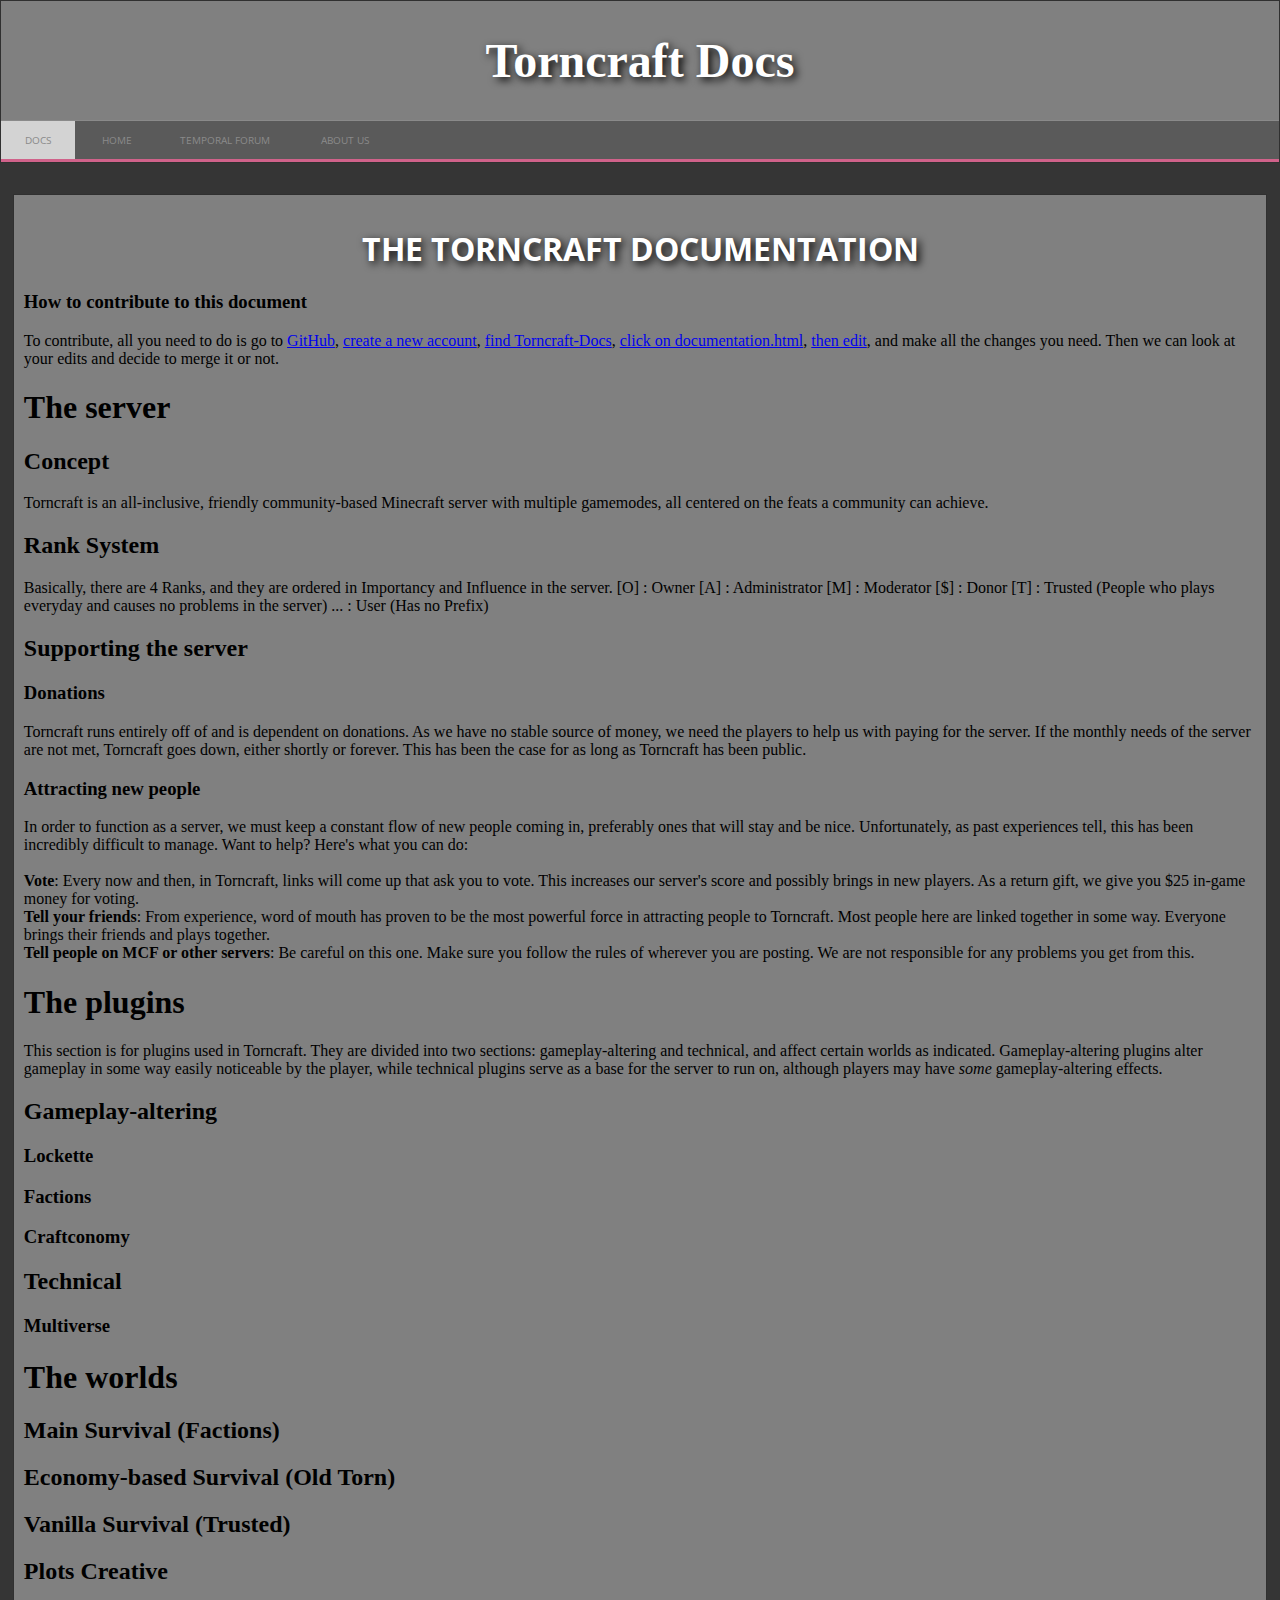
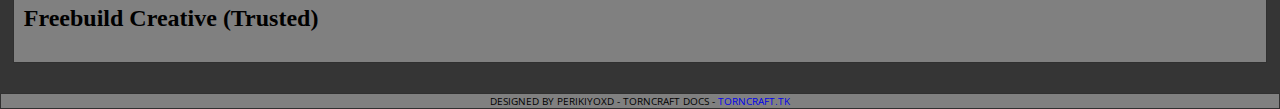
==== documentation.html @ b58dfbd9 "CSS Design and some HTML modifications" ====
<html><head>
        <meta http-equiv="Content-Type" content="text/html; charset=utf-8">
        <meta http-equiv="X-UA-Compatible" content="IE=edge,chrome=1">
        <link rel="stylesheet" type="text/css" href="docs/styles.css">
<style>@font-face
{
font-family: wf;
src: url(consolas.ttf);
}

body
{
font-family: wf;
}</style>
        
        
    <style type="text/css"></style><style type="text/css"></style></head>
    <body style="background-color: #353535; color: rgb(138, 138, 138);  font: wf;">
        <div id="header" style="border-right-color: #000;text-align: center;background-color: grey;border: 1px solid #303030;">
            <img url="">
            <h1 style="font-size: -webkit-xxx-large;text-shadow: 3px 3px 8px #000;color: #FFF;">Torncraft Docs</h1>
        <div> <!--Menu-->
            <div id="cssmenu">
                <ul style="
    border-right-width: 0px;
    border-left-width: 0px;
    border-radius: 0;
    border-bottom: 3px solid #D0628A;
    background: #5A5A5A;
">
                    
                    
                    <li class="active collapsed" style="display: list-item;background: lightgray;">
                        <a href="index.html">
                            <span>DOCS</span>
                        </a>
                    </li>
                    
<li class="collapsed" style="display: list-item;">
                        <a href="index.html">
                            <span>Home</span>
                        </a>
                    </li><li class="collapsed" style="display: list-item;">
                        <a href="http://perikiyoxd.tk/forum">
                            <span>Temporal Forum</span>
                        </a>
                    </li>
                    <li class="last collapsed" style="display: list-item;">
                        <a href="about.html">
                            <span>About us</span>
                        </a>
                    </li>
                </ul>
            </div>
        </div></div>
        <br>
<div style="
    border: 1px solid #303030;
    background: white;
    padding: 10px;
    text-overflow: clip;
    color: black;
    background: gray;
    margin: 1%;
">
  <h1 style="
    color: #FFFFFF;
    text-shadow: 3px 3px 8px #000;
    font-family: 'Open Sans', 'Helvetica Neue', Helvetica, Arial, Sans-Serif;
    text-transform: uppercase;
    text-align: center;
">The Torncraft Documentation</h1><h1></h1>


<h3>How to contribute to this document</h3>

To contribute, all you need to do is go to 
<a href="https://github.com/">GitHub</a>,
<a href="https://github.com/join">create a new account</a>,
<a href="https://github.com/Torncraft/Torncraft-Docs">find Torncraft-Docs</a>,
<a href="https://github.com/Torncraft/Torncraft-Docs/blob/master/documentation.html">click on documentation.html</a>,
<a href="https://github.com/Torncraft/Torncraft-Docs/edit/master/documentation.html">then edit</a>,
and make all the changes you need. Then we can look at your edits and decide to merge it or not.<br>

<h1>The server</h1>

<h2>Concept</h2>
Torncraft is an all-inclusive, friendly community-based Minecraft server with multiple gamemodes, all centered on the feats a community can achieve.

<h2>Rank System</h2>
Basically, there are 4 Ranks, and they are ordered in Importancy and Influence in the server.

[O] : Owner
[A] : Administrator
[M] : Moderator
[$] : Donor
[T] : Trusted (People who plays everyday and causes no problems in the server)
... : User (Has no Prefix)

<h2>Supporting the server</h2>

<h3>Donations</h3>
Torncraft runs entirely off of and is dependent on donations. As we have no stable source of money, we need the players to help us with paying for the server. If the monthly needs of the server are not met, Torncraft goes down, either shortly or forever. This has been the case for as long as Torncraft has been public.

<h3>Attracting new people</h3>
In order to function as a server, we must keep a constant flow of new people coming in, preferably ones that will stay and be nice.
Unfortunately, as past experiences tell, this has been incredibly difficult to manage. Want to help? Here's what you can do:
<br><br>
<b>Vote</b>: Every now and then, in Torncraft, links will come up that ask you to vote. This increases our server's score and possibly brings in new players. As a return gift, we give you $25 in-game money for voting.
<br>
<b>Tell your friends</b>: From experience, word of mouth has proven to be the most powerful force in attracting people to Torncraft. Most people here are linked together in some way. Everyone brings their friends and plays together.
<br>
<b>Tell people on MCF or other servers</b>: Be careful on this one. Make sure you follow the rules of wherever you are posting. We are not responsible for any problems you get from this.
<h1>The plugins</h1>
This section is for plugins used in Torncraft. They are divided into two sections: gameplay-altering and technical, and affect certain worlds as indicated. Gameplay-altering plugins alter gameplay in some way easily noticeable by the player, while technical plugins serve as a base for the server to run on, although players may have <i>some</i> gameplay-altering effects.
<h2>Gameplay-altering</h2>
<h3>Lockette</h3>
<h3>Factions</h3>
<h3>Craftconomy</h3>
<h2>Technical</h2>
<h3>Multiverse</h3>
<h1>The worlds</h1>
<h2>Main Survival (Factions)</h2>
<h2>Economy-based Survival (Old Torn)</h2>
<h2>Vanilla Survival (Trusted)</h2>
<h2>Plots Creative</h2>
<h2>Freebuild Creative (Trusted)</h2>
  
</div>
<br>
        <div id="footer" style="
    text-align: center;
    font-family: 'Open Sans', 'Helvetica Neue', Helvetica, Arial, sans-serif;
    border: 1px solid #303030;
    background: gray;
    color: black;
">
            <span style="
    font-family: 'Open Sans', 'Helvetica Neue', Helvetica, Arial, Sans-Serif;
    text-transform: uppercase;
    font-size: 10px;
    text-align: center;
">Designed by PerikiyoXD - Torncraft Docs - </span><a style="
    font-family: 'Open Sans', 'Helvetica Neue', Helvetica, Arial, Sans-Serif;
    text-transform: uppercase;
    font-size: 10px;
    text-align: center;
    text-decoration: none;
" href="http://torncraft.tk">torncraft.tk</a>
        </div>
    
</body></html>
---- docs/styles.css ----
@import url(http://fonts.googleapis.com/css?family=Open+Sans:400,600,300);

body {
margin: 0 0 0 0
}

#cssmenu {
  font-family: 'Open Sans', 'Consolas';
  font-size: 10px;
  line-height: 15px;
  text-transform: uppercase;
  text-align: left;
}
#cssmenu > ul {
  width: auto;
  list-style-type: none;
  padding: 0;
  margin: 0;
  background: #ffffff;
  border: 1px solid #8A8A8A;
  border-bottom: 3px solid #d9ced2;
  -webkit-border-radius: 2px;
  -moz-border-radius: 2px;
  -o-border-radius: 2px;
  border-radius: 2px;
}
#cssmenu > ul li#responsive-tab {
  display: none;
  /* Hide for large screens */

}
#cssmenu > ul li {
  display: inline-block;
  *display: inline;
  zoom: 1;
}
#cssmenu > ul li.right {
  float: right;
}
#cssmenu > ul li.has-sub {
  position: relative;
}
#cssmenu > ul li.has-sub:hover ul {
  display: block;
}
#cssmenu > ul li.has-sub ul {
  display: none;
  width: 250px;
  position: absolute;
  margin: 0;
  padding: 0;
  list-style-type: none;
  background: #ffffff;
  border: 1px solid #303030;
  border-bottom: 3px solid #d9ced2;
  border-top: 0 none;
}
#cssmenu > ul li.has-sub ul li {
  display: block;
}
#cssmenu > ul li.has-sub > a {
  background-image: url('images/caret.png');
  background-repeat: no-repeat;
  background-position: 90% -95%;
}
#cssmenu > ul li.has-sub > a.active,
#cssmenu > ul li.has-sub > a:hover {
  background: #f0f0f0 url('images/caret.png') no-repeat;
  background-position: 90% 195%;
}
#cssmenu > ul li a {
  display: block;
  padding: 12px 24px 11px 24px;
  text-decoration: none;
  color: #8a8a8a;
}
#cssmenu > ul li a.active,
#cssmenu > ul li a:hover {
  background: #f0f0f0;
}
@media (max-width: 600px) {
  #cssmenu > ul {
    width: 100%;




  }
  #cssmenu > ul li#responsive-tab {
    display: block;
  }
  #cssmenu > ul li#responsive-tab a {
    background: url('images/menu.png') no-repeat;
    background-position: 95% -35%;
  }
  #cssmenu > ul li#responsive-tab a:hover {
    background-color: #f0f0f0;
    background-position: 95% 135%;
  }
  #cssmenu > ul li {
    display: none;
  }
  #cssmenu > ul li.right {
    float: none;
  }
  #cssmenu > ul li.has-sub {
    position: relative;
  }
  #cssmenu > ul li.has-sub ul {
    display: block;
    position: static;
    width: 100%;
    background: #ffffff;
    border: 0 none;
  }
  #cssmenu > ul li.has-sub ul li {
    display: block !important;
  }
  #cssmenu > ul li.has-sub ul li a span {
    display: block;
    padding-left: 24px;
  }
  #cssmenu > ul li.has-sub > a {
    background-image: none;
  }
}
/* Make sure they show even if hidden in mobile view by JS */
@media (min-width: 600px) {
  #cssmenu > ul > li.collapsed {
    display: inline-block !important;
    *display: inline;
    zoom: 1;
  }
  #cssmenu > ul ul li.collapsed {
    display: block !important;
  }
}
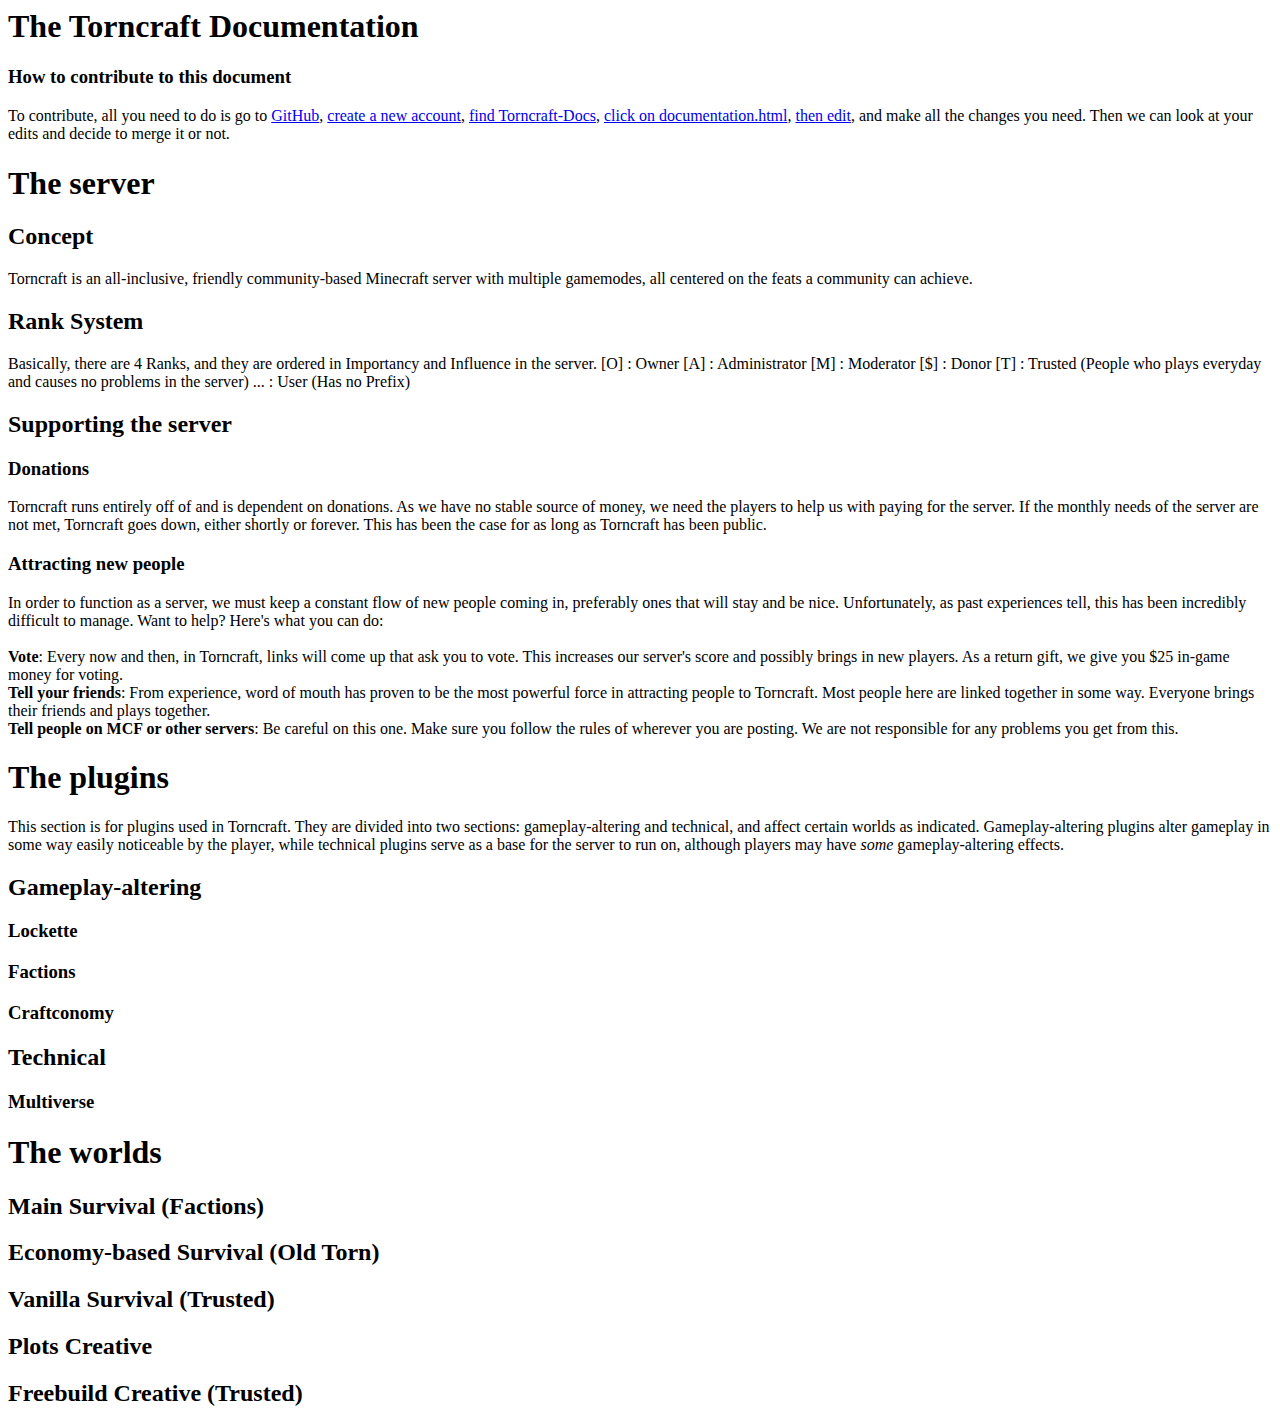
==== commit c550e2b3: "Revert "CSS Design and some HTML modifications"" ====
--- a/documentation.html
+++ b/documentation.html
@@ -1,75 +1,11 @@
-<html><head>
-        <meta http-equiv="Content-Type" content="text/html; charset=utf-8">
-        <meta http-equiv="X-UA-Compatible" content="IE=edge,chrome=1">
-        <link rel="stylesheet" type="text/css" href="docs/styles.css">
-<style>@font-face
-{
-font-family: wf;
-src: url(consolas.ttf);
-}
+<html>
+<head>
+<title>Torncraft Documentation</title>
+<link rel="stylesheet" type="text/css" href="docs/styles.css">
+</head>
+<body>
 
-body
-{
-font-family: wf;
-}</style>
-        
-        
-    <style type="text/css"></style><style type="text/css"></style></head>
-    <body style="background-color: #353535; color: rgb(138, 138, 138);  font: wf;">
-        <div id="header" style="border-right-color: #000;text-align: center;background-color: grey;border: 1px solid #303030;">
-            <img url="">
-            <h1 style="font-size: -webkit-xxx-large;text-shadow: 3px 3px 8px #000;color: #FFF;">Torncraft Docs</h1>
-        <div> <!--Menu-->
-            <div id="cssmenu">
-                <ul style="
-    border-right-width: 0px;
-    border-left-width: 0px;
-    border-radius: 0;
-    border-bottom: 3px solid #D0628A;
-    background: #5A5A5A;
-">
-                    
-                    
-                    <li class="active collapsed" style="display: list-item;background: lightgray;">
-                        <a href="index.html">
-                            <span>DOCS</span>
-                        </a>
-                    </li>
-                    
-<li class="collapsed" style="display: list-item;">
-                        <a href="index.html">
-                            <span>Home</span>
-                        </a>
-                    </li><li class="collapsed" style="display: list-item;">
-                        <a href="http://perikiyoxd.tk/forum">
-                            <span>Temporal Forum</span>
-                        </a>
-                    </li>
-                    <li class="last collapsed" style="display: list-item;">
-                        <a href="about.html">
-                            <span>About us</span>
-                        </a>
-                    </li>
-                </ul>
-            </div>
-        </div></div>
-        <br>
-<div style="
-    border: 1px solid #303030;
-    background: white;
-    padding: 10px;
-    text-overflow: clip;
-    color: black;
-    background: gray;
-    margin: 1%;
-">
-  <h1 style="
-    color: #FFFFFF;
-    text-shadow: 3px 3px 8px #000;
-    font-family: 'Open Sans', 'Helvetica Neue', Helvetica, Arial, Sans-Serif;
-    text-transform: uppercase;
-    text-align: center;
-">The Torncraft Documentation</h1><h1></h1>
+<h1>The Torncraft Documentation</h1>
 
 
 <h3>How to contribute to this document</h3>
@@ -125,28 +61,5 @@
 <h2>Vanilla Survival (Trusted)</h2>
 <h2>Plots Creative</h2>
 <h2>Freebuild Creative (Trusted)</h2>
-  
-</div>
-<br>
-        <div id="footer" style="
-    text-align: center;
-    font-family: 'Open Sans', 'Helvetica Neue', Helvetica, Arial, sans-serif;
-    border: 1px solid #303030;
-    background: gray;
-    color: black;
-">
-            <span style="
-    font-family: 'Open Sans', 'Helvetica Neue', Helvetica, Arial, Sans-Serif;
-    text-transform: uppercase;
-    font-size: 10px;
-    text-align: center;
-">Designed by PerikiyoXD - Torncraft Docs - </span><a style="
-    font-family: 'Open Sans', 'Helvetica Neue', Helvetica, Arial, Sans-Serif;
-    text-transform: uppercase;
-    font-size: 10px;
-    text-align: center;
-    text-decoration: none;
-" href="http://torncraft.tk">torncraft.tk</a>
-        </div>
-    
-</body></html>+</body>
+</html>
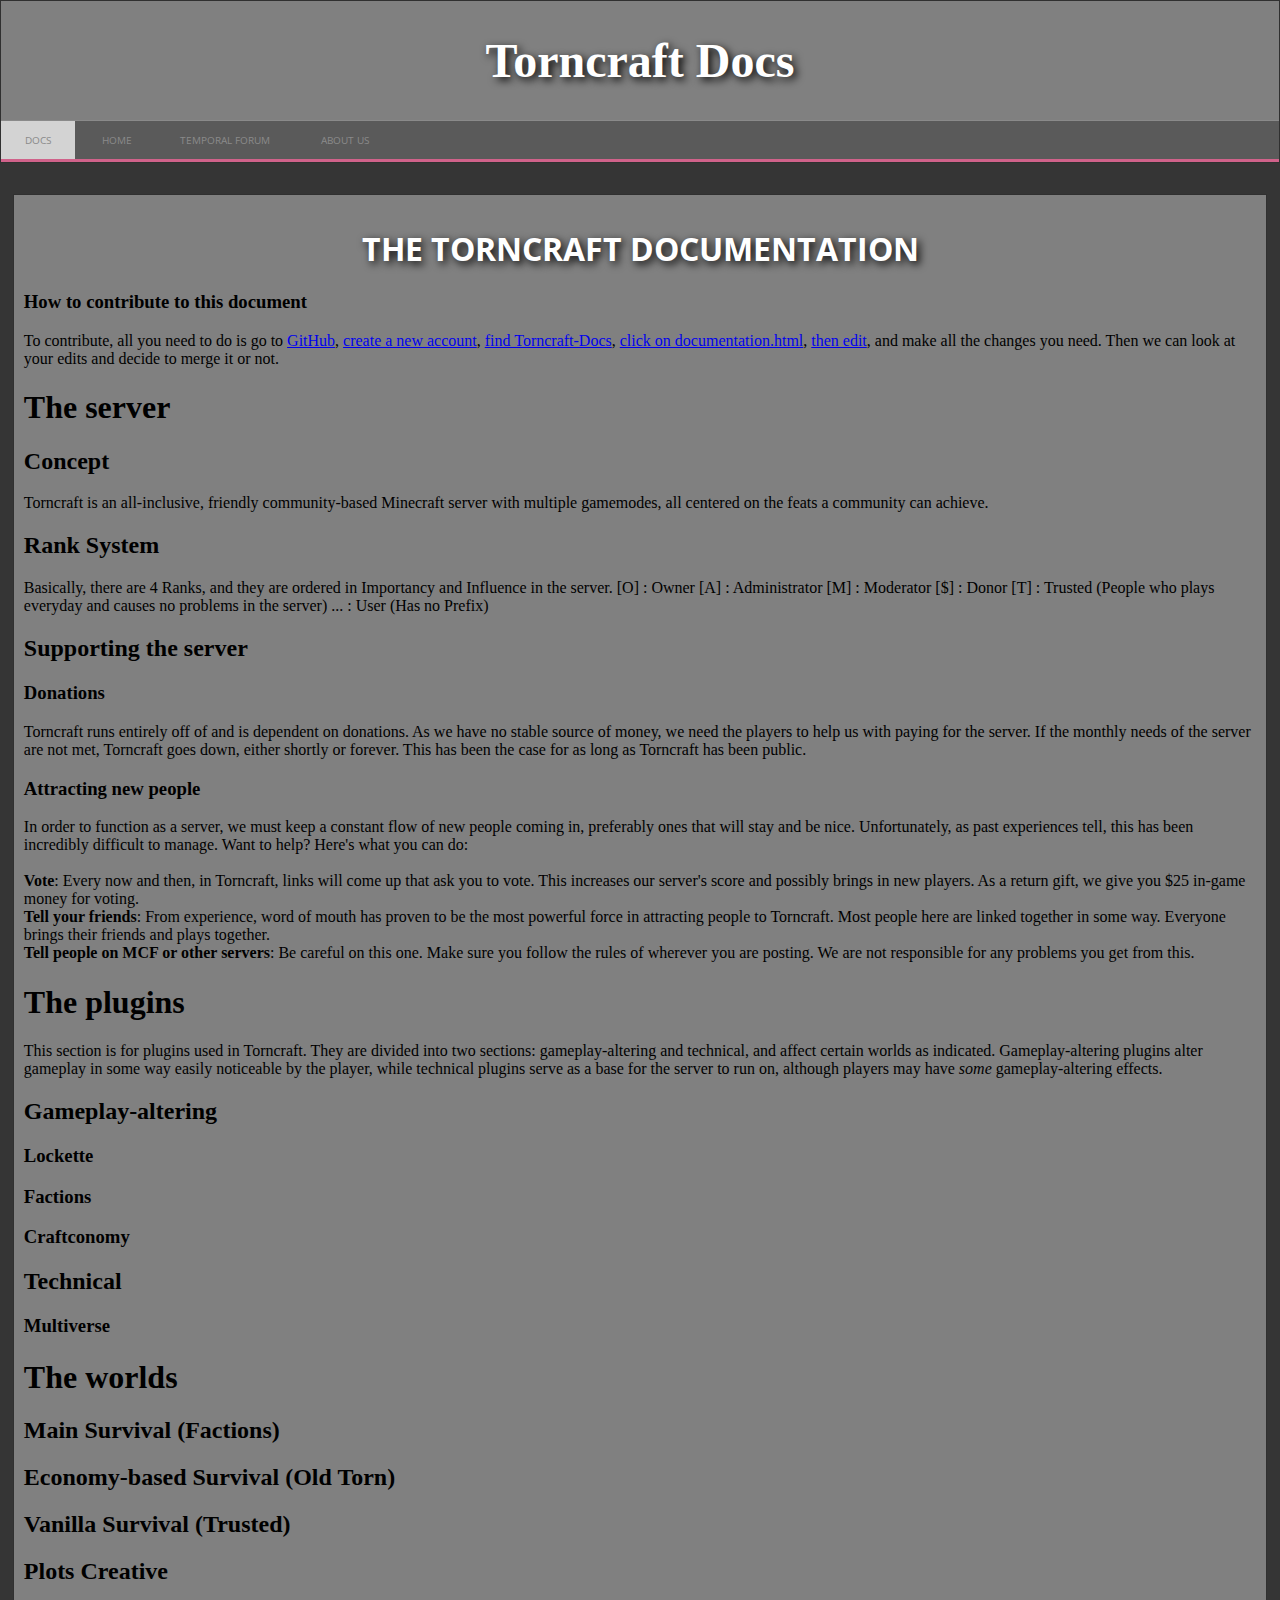
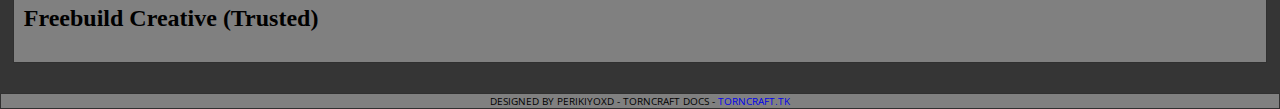
==== commit 5acff416: "Revert "Revert "CSS Design and some HTML modifications""" ====
--- a/documentation.html
+++ b/documentation.html
@@ -1,11 +1,75 @@
-<html>
-<head>
-<title>Torncraft Documentation</title>
-<link rel="stylesheet" type="text/css" href="docs/styles.css">
-</head>
-<body>
+<html><head>
+        <meta http-equiv="Content-Type" content="text/html; charset=utf-8">
+        <meta http-equiv="X-UA-Compatible" content="IE=edge,chrome=1">
+        <link rel="stylesheet" type="text/css" href="docs/styles.css">
+<style>@font-face
+{
+font-family: wf;
+src: url(consolas.ttf);
+}
 
-<h1>The Torncraft Documentation</h1>
+body
+{
+font-family: wf;
+}</style>
+        
+        
+    <style type="text/css"></style><style type="text/css"></style></head>
+    <body style="background-color: #353535; color: rgb(138, 138, 138);  font: wf;">
+        <div id="header" style="border-right-color: #000;text-align: center;background-color: grey;border: 1px solid #303030;">
+            <img url="">
+            <h1 style="font-size: -webkit-xxx-large;text-shadow: 3px 3px 8px #000;color: #FFF;">Torncraft Docs</h1>
+        <div> <!--Menu-->
+            <div id="cssmenu">
+                <ul style="
+    border-right-width: 0px;
+    border-left-width: 0px;
+    border-radius: 0;
+    border-bottom: 3px solid #D0628A;
+    background: #5A5A5A;
+">
+                    
+                    
+                    <li class="active collapsed" style="display: list-item;background: lightgray;">
+                        <a href="index.html">
+                            <span>DOCS</span>
+                        </a>
+                    </li>
+                    
+<li class="collapsed" style="display: list-item;">
+                        <a href="index.html">
+                            <span>Home</span>
+                        </a>
+                    </li><li class="collapsed" style="display: list-item;">
+                        <a href="http://perikiyoxd.tk/forum">
+                            <span>Temporal Forum</span>
+                        </a>
+                    </li>
+                    <li class="last collapsed" style="display: list-item;">
+                        <a href="about.html">
+                            <span>About us</span>
+                        </a>
+                    </li>
+                </ul>
+            </div>
+        </div></div>
+        <br>
+<div style="
+    border: 1px solid #303030;
+    background: white;
+    padding: 10px;
+    text-overflow: clip;
+    color: black;
+    background: gray;
+    margin: 1%;
+">
+  <h1 style="
+    color: #FFFFFF;
+    text-shadow: 3px 3px 8px #000;
+    font-family: 'Open Sans', 'Helvetica Neue', Helvetica, Arial, Sans-Serif;
+    text-transform: uppercase;
+    text-align: center;
+">The Torncraft Documentation</h1><h1></h1>
 
 
 <h3>How to contribute to this document</h3>
@@ -61,5 +125,28 @@
 <h2>Vanilla Survival (Trusted)</h2>
 <h2>Plots Creative</h2>
 <h2>Freebuild Creative (Trusted)</h2>
-</body>
-</html>
+  
+</div>
+<br>
+        <div id="footer" style="
+    text-align: center;
+    font-family: 'Open Sans', 'Helvetica Neue', Helvetica, Arial, sans-serif;
+    border: 1px solid #303030;
+    background: gray;
+    color: black;
+">
+            <span style="
+    font-family: 'Open Sans', 'Helvetica Neue', Helvetica, Arial, Sans-Serif;
+    text-transform: uppercase;
+    font-size: 10px;
+    text-align: center;
+">Designed by PerikiyoXD - Torncraft Docs - </span><a style="
+    font-family: 'Open Sans', 'Helvetica Neue', Helvetica, Arial, Sans-Serif;
+    text-transform: uppercase;
+    font-size: 10px;
+    text-align: center;
+    text-decoration: none;
+" href="http://torncraft.tk">torncraft.tk</a>
+        </div>
+    
+</body></html>--- a/docs/styles.css
+++ b/docs/styles.css
@@ -0,0 +1,137 @@
+@import url(http://fonts.googleapis.com/css?family=Open+Sans:400,600,300);
+
+body {
+margin: 0 0 0 0
+}
+
+#cssmenu {
+  font-family: 'Open Sans', 'Consolas';
+  font-size: 10px;
+  line-height: 15px;
+  text-transform: uppercase;
+  text-align: left;
+}
+#cssmenu > ul {
+  width: auto;
+  list-style-type: none;
+  padding: 0;
+  margin: 0;
+  background: #ffffff;
+  border: 1px solid #8A8A8A;
+  border-bottom: 3px solid #d9ced2;
+  -webkit-border-radius: 2px;
+  -moz-border-radius: 2px;
+  -o-border-radius: 2px;
+  border-radius: 2px;
+}
+#cssmenu > ul li#responsive-tab {
+  display: none;
+  /* Hide for large screens */
+
+}
+#cssmenu > ul li {
+  display: inline-block;
+  *display: inline;
+  zoom: 1;
+}
+#cssmenu > ul li.right {
+  float: right;
+}
+#cssmenu > ul li.has-sub {
+  position: relative;
+}
+#cssmenu > ul li.has-sub:hover ul {
+  display: block;
+}
+#cssmenu > ul li.has-sub ul {
+  display: none;
+  width: 250px;
+  position: absolute;
+  margin: 0;
+  padding: 0;
+  list-style-type: none;
+  background: #ffffff;
+  border: 1px solid #303030;
+  border-bottom: 3px solid #d9ced2;
+  border-top: 0 none;
+}
+#cssmenu > ul li.has-sub ul li {
+  display: block;
+}
+#cssmenu > ul li.has-sub > a {
+  background-image: url('images/caret.png');
+  background-repeat: no-repeat;
+  background-position: 90% -95%;
+}
+#cssmenu > ul li.has-sub > a.active,
+#cssmenu > ul li.has-sub > a:hover {
+  background: #f0f0f0 url('images/caret.png') no-repeat;
+  background-position: 90% 195%;
+}
+#cssmenu > ul li a {
+  display: block;
+  padding: 12px 24px 11px 24px;
+  text-decoration: none;
+  color: #8a8a8a;
+}
+#cssmenu > ul li a.active,
+#cssmenu > ul li a:hover {
+  background: #f0f0f0;
+}
+@media (max-width: 600px) {
+  #cssmenu > ul {
+    width: 100%;
+
+
+
+
+  }
+  #cssmenu > ul li#responsive-tab {
+    display: block;
+  }
+  #cssmenu > ul li#responsive-tab a {
+    background: url('images/menu.png') no-repeat;
+    background-position: 95% -35%;
+  }
+  #cssmenu > ul li#responsive-tab a:hover {
+    background-color: #f0f0f0;
+    background-position: 95% 135%;
+  }
+  #cssmenu > ul li {
+    display: none;
+  }
+  #cssmenu > ul li.right {
+    float: none;
+  }
+  #cssmenu > ul li.has-sub {
+    position: relative;
+  }
+  #cssmenu > ul li.has-sub ul {
+    display: block;
+    position: static;
+    width: 100%;
+    background: #ffffff;
+    border: 0 none;
+  }
+  #cssmenu > ul li.has-sub ul li {
+    display: block !important;
+  }
+  #cssmenu > ul li.has-sub ul li a span {
+    display: block;
+    padding-left: 24px;
+  }
+  #cssmenu > ul li.has-sub > a {
+    background-image: none;
+  }
+}
+/* Make sure they show even if hidden in mobile view by JS */
+@media (min-width: 600px) {
+  #cssmenu > ul > li.collapsed {
+    display: inline-block !important;
+    *display: inline;
+    zoom: 1;
+  }
+  #cssmenu > ul ul li.collapsed {
+    display: block !important;
+  }
+}
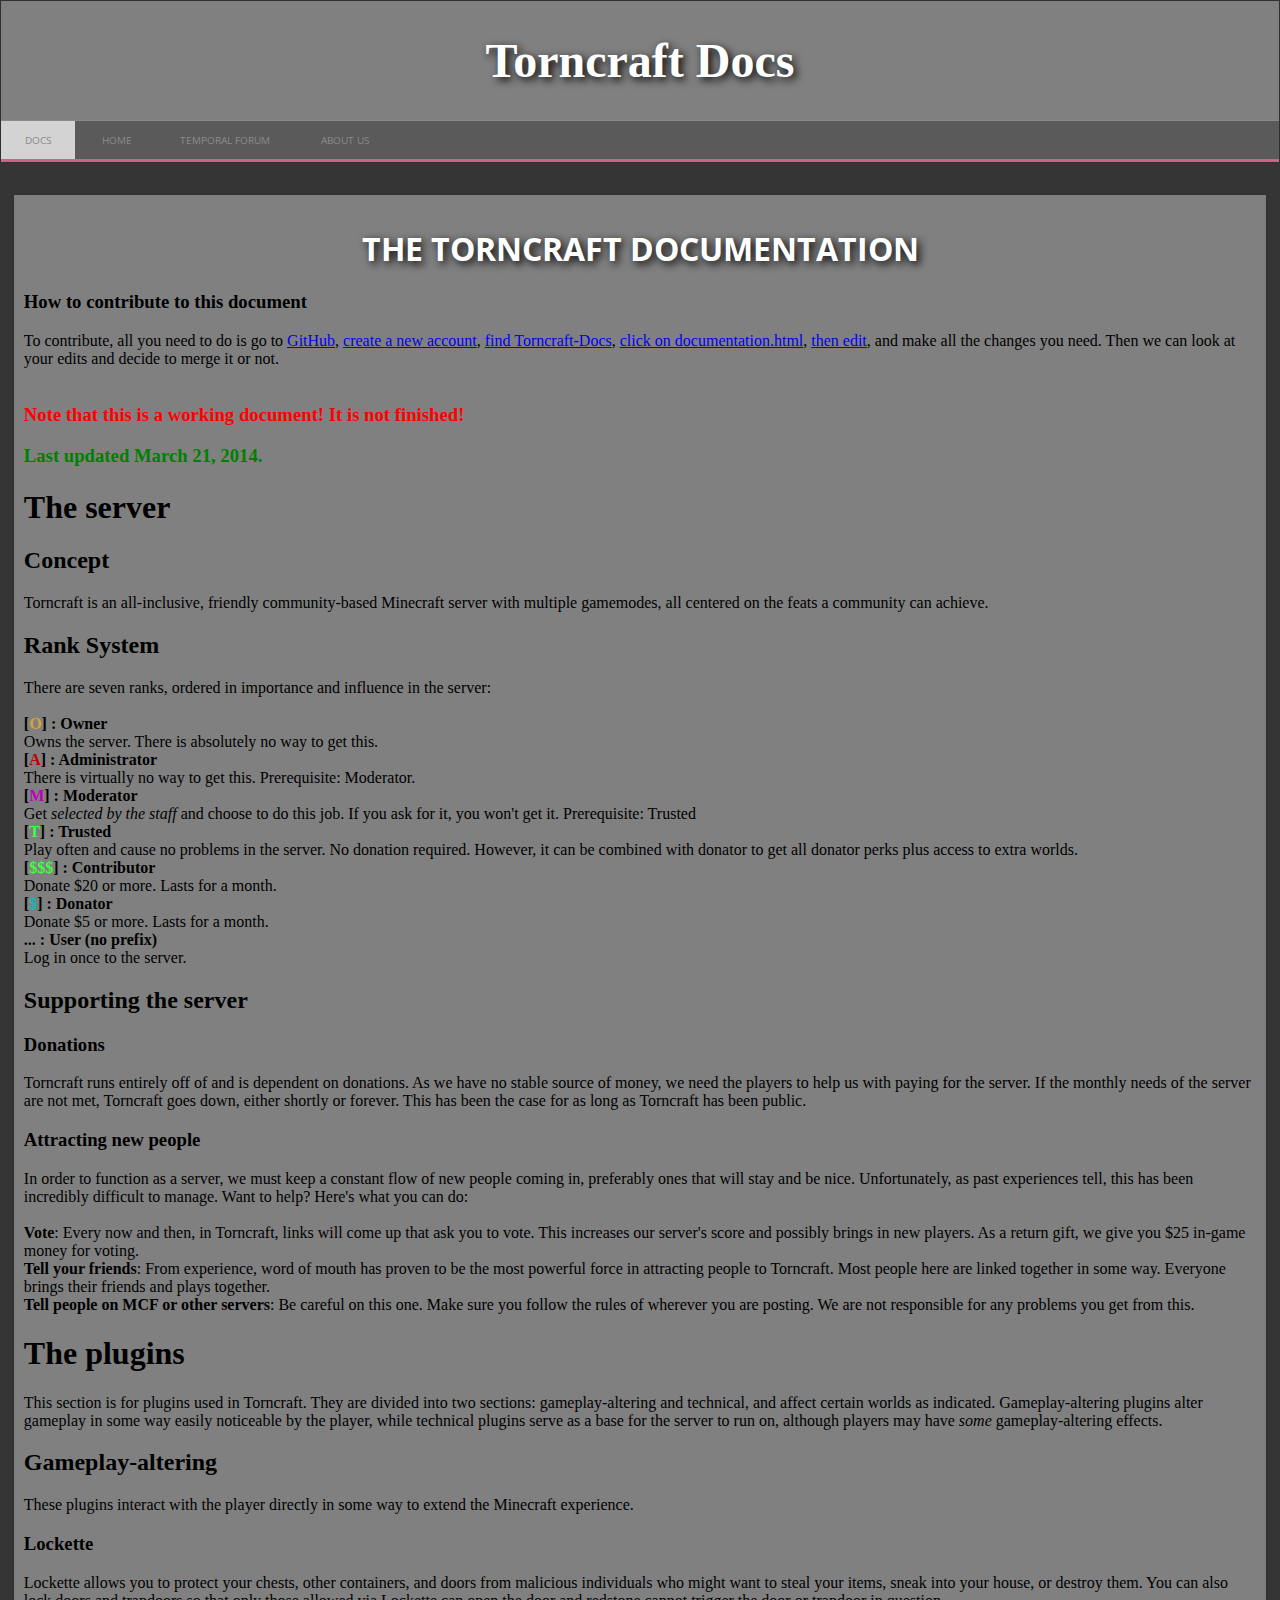
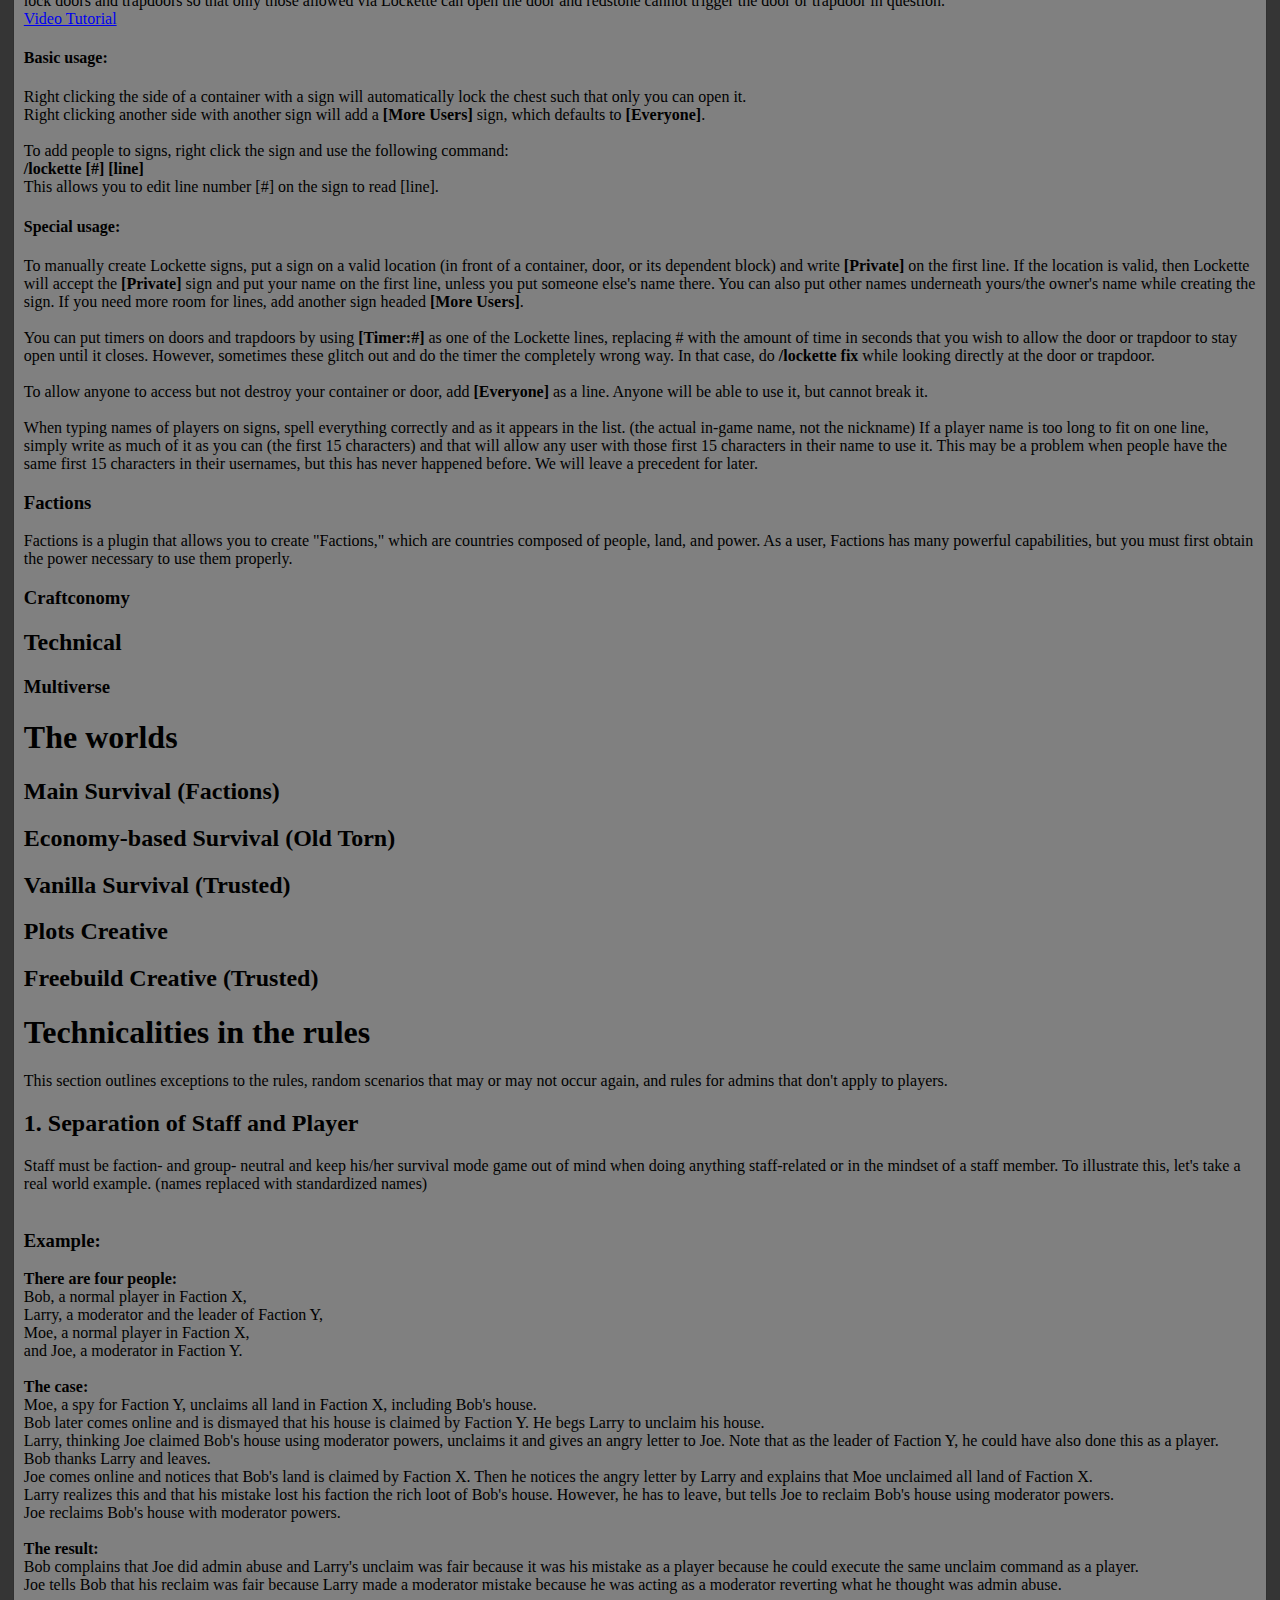
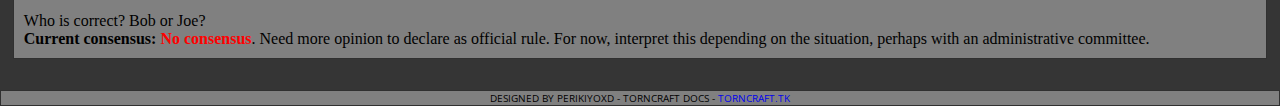
==== commit 4f5d3948: "Lekro's uncommited Docs into commted one + fixes" ====
--- a/documentation.html
+++ b/documentation.html
@@ -72,6 +72,7 @@
 ">The Torncraft Documentation</h1><h1></h1>
 
 
+
 <h3>How to contribute to this document</h3>
 
 To contribute, all you need to do is go to 
@@ -80,7 +81,10 @@
 <a href="https://github.com/Torncraft/Torncraft-Docs">find Torncraft-Docs</a>,
 <a href="https://github.com/Torncraft/Torncraft-Docs/blob/master/documentation.html">click on documentation.html</a>,
 <a href="https://github.com/Torncraft/Torncraft-Docs/edit/master/documentation.html">then edit</a>,
-and make all the changes you need. Then we can look at your edits and decide to merge it or not.<br>
+and make all the changes you need. Then we can look at your edits and decide to merge it or not.<br><br>
+
+<h3 style="color:red">Note that this is a working document! It is not finished!</font></h3>
+<h3 style="color:green">Last updated March 21, 2014.</h3>
 
 <h1>The server</h1>
 
@@ -88,14 +92,22 @@
 Torncraft is an all-inclusive, friendly community-based Minecraft server with multiple gamemodes, all centered on the feats a community can achieve.
 
 <h2>Rank System</h2>
-Basically, there are 4 Ranks, and they are ordered in Importancy and Influence in the server.
-
-[O] : Owner
-[A] : Administrator
-[M] : Moderator
-[$] : Donor
-[T] : Trusted (People who plays everyday and causes no problems in the server)
-... : User (Has no Prefix)
+There are seven ranks, ordered in importance and influence in the server:<br><br>
+
+<b>[<font color="D9A334">O</font>] : Owner</b><br>
+Owns the server. There is absolutely no way to get this.<br>
+<b>[<font color="be0000">A</font>] : Administrator</b><br>
+There is virtually no way to get this. Prerequisite: Moderator.<br>
+<b>[<font color="be00be">M</font>] : Moderator</b><br>
+Get <i>selected by the staff</i> and choose to do this job. If you ask for it, you won't get it. Prerequisite: Trusted<br>
+<b>[<font color="3ffe3f">T</font>] : Trusted</b><br>
+Play often and cause no problems in the server. No donation required. However, it can be combined with donator to get all donator perks plus access to extra worlds.<br>
+<b>[<font color="3ffe3f">$$$</font>] : Contributor</b><br>
+Donate $20 or more. Lasts for a month.<br>
+<b>[<font color="00bebe">$</font>] : Donator</b><br>
+Donate $5 or more. Lasts for a month.<br>
+<b>... : User (no prefix)</b><br>
+Log in once to the server.<br>
 
 <h2>Supporting the server</h2>
 
@@ -114,8 +126,35 @@
 <h1>The plugins</h1>
 This section is for plugins used in Torncraft. They are divided into two sections: gameplay-altering and technical, and affect certain worlds as indicated. Gameplay-altering plugins alter gameplay in some way easily noticeable by the player, while technical plugins serve as a base for the server to run on, although players may have <i>some</i> gameplay-altering effects.
 <h2>Gameplay-altering</h2>
+These plugins interact with the player directly in some way to extend the Minecraft experience.
+
+
 <h3>Lockette</h3>
+
+Lockette allows you to protect your chests, other containers, and doors from malicious individuals who might want to steal your items, sneak into your house, or destroy them. You can also lock doors and trapdoors so that only those allowed via Lockette can open the door and redstone cannot trigger the door or trapdoor in question.<br>
+<a href="https://www.youtube.com/watch?v=CVcU_ZPgF0E">Video Tutorial</a>
+
+<h4>Basic usage:</h4>
+
+Right clicking the side of a container with a sign will automatically lock the chest such that only you can open it.<br>
+Right clicking another side with another sign will add a <b>[More Users]</b> sign, which defaults to <b>[Everyone]</b>.<br><br>
+
+To add people to signs, right click the sign and use the following command:<br>
+<b>/lockette [#] [line]</b><br>
+This allows you to edit line number [#] on the sign to read [line].
+
+<h4>Special usage:</h4>
+
+To manually create Lockette signs, put a sign on a valid location (in front of a container, door, or its dependent block) and write <b>[Private]</b> on the first line. If the location is valid, then Lockette will accept the <b>[Private]</b> sign and put your name on the first line, unless you put someone else's name there. You can also put other names underneath yours/the owner's name while creating the sign. If you need more room for lines, add another sign headed <b>[More Users]</b>.<br><br>
+
+You can put timers on doors and trapdoors by using <b>[Timer:#]</b> as one of the Lockette lines, replacing # with the amount of time in seconds that you wish to allow the door or trapdoor to stay open until it closes. However, sometimes these glitch out and do the timer the completely wrong way. In that case, do <b>/lockette fix</b> while looking directly at the door or trapdoor.<br><br>
+
+To allow anyone to access but not destroy your container or door, add <b>[Everyone]</b> as a line. Anyone will be able to use it, but cannot break it.<br><br>
+
+When typing names of players on signs, spell everything correctly and as it appears in the <tab> list. (the actual in-game name, not the nickname) If a player name is too long to fit on one line, simply write as much of it as you can (the first 15 characters) and that will allow any user with those first 15 characters in their name to use it. This may be a problem when people have the same first 15 characters in their usernames, but this has never happened before. We will leave a precedent for later.
+
 <h3>Factions</h3>
+Factions is a plugin that allows you to create "Factions," which are countries composed of people, land, and power. As a user, Factions has many powerful capabilities, but you must first obtain the power necessary to use them properly.
 <h3>Craftconomy</h3>
 <h2>Technical</h2>
 <h3>Multiverse</h3>
@@ -125,7 +164,31 @@
 <h2>Vanilla Survival (Trusted)</h2>
 <h2>Plots Creative</h2>
 <h2>Freebuild Creative (Trusted)</h2>
-  
+<h1>Technicalities in the rules</h1>
+This section outlines exceptions to the rules, random scenarios that may or may not occur again, and rules for admins that don't apply to players.
+<h2>1. Separation of Staff and Player</h2>
+Staff must be faction- and group- neutral and keep his/her survival mode game out of mind when doing anything staff-related or in the mindset of a staff member. To illustrate this, let's take a real world example. (names replaced with standardized names)<br><br>
+<h3>Example:</h3>
+<b>There are four people:</b><br>
+Bob, a normal player in Faction X,<br>
+Larry, a moderator and the leader of Faction Y,<br>
+Moe, a normal player in Faction X,<br>
+and Joe, a moderator in Faction Y.<br><br>
+<b>The case:</b><br>
+Moe, a spy for Faction Y, unclaims all land in Faction X, including Bob's house.<br>
+Bob later comes online and is dismayed that his house is claimed by Faction Y. He begs Larry to unclaim his house.<br>
+Larry, thinking Joe claimed Bob's house using moderator powers, unclaims it and gives an angry letter to Joe. Note that as the leader of Faction Y, he could have also done this as a player.<br>
+Bob thanks Larry and leaves.<br>
+Joe comes online and notices that Bob's land is claimed by Faction X. Then he notices the angry letter by Larry and explains that Moe unclaimed all land of Faction X.<br>
+Larry realizes this and that his mistake lost his faction the rich loot of Bob's house. However, he has to leave, but tells Joe to reclaim Bob's house using moderator powers.<br>
+Joe reclaims Bob's house with moderator powers.<br><br>
+<b>The result:</b><br>
+Bob complains that Joe did admin abuse and Larry's unclaim was fair because it was his mistake as a player because he could execute the same unclaim command as a player.<br>
+Joe tells Bob that his reclaim was fair because Larry made a moderator mistake because he was acting as a moderator reverting what he thought was admin abuse.<br><br>
+Who is correct? Bob or Joe?<br>
+
+<b>Current consensus: <font color="red">No consensus</font></b>. Need more opinion to declare as official rule. For now, interpret this depending on the situation, perhaps with an administrative committee.
+
 </div>
 <br>
         <div id="footer" style="
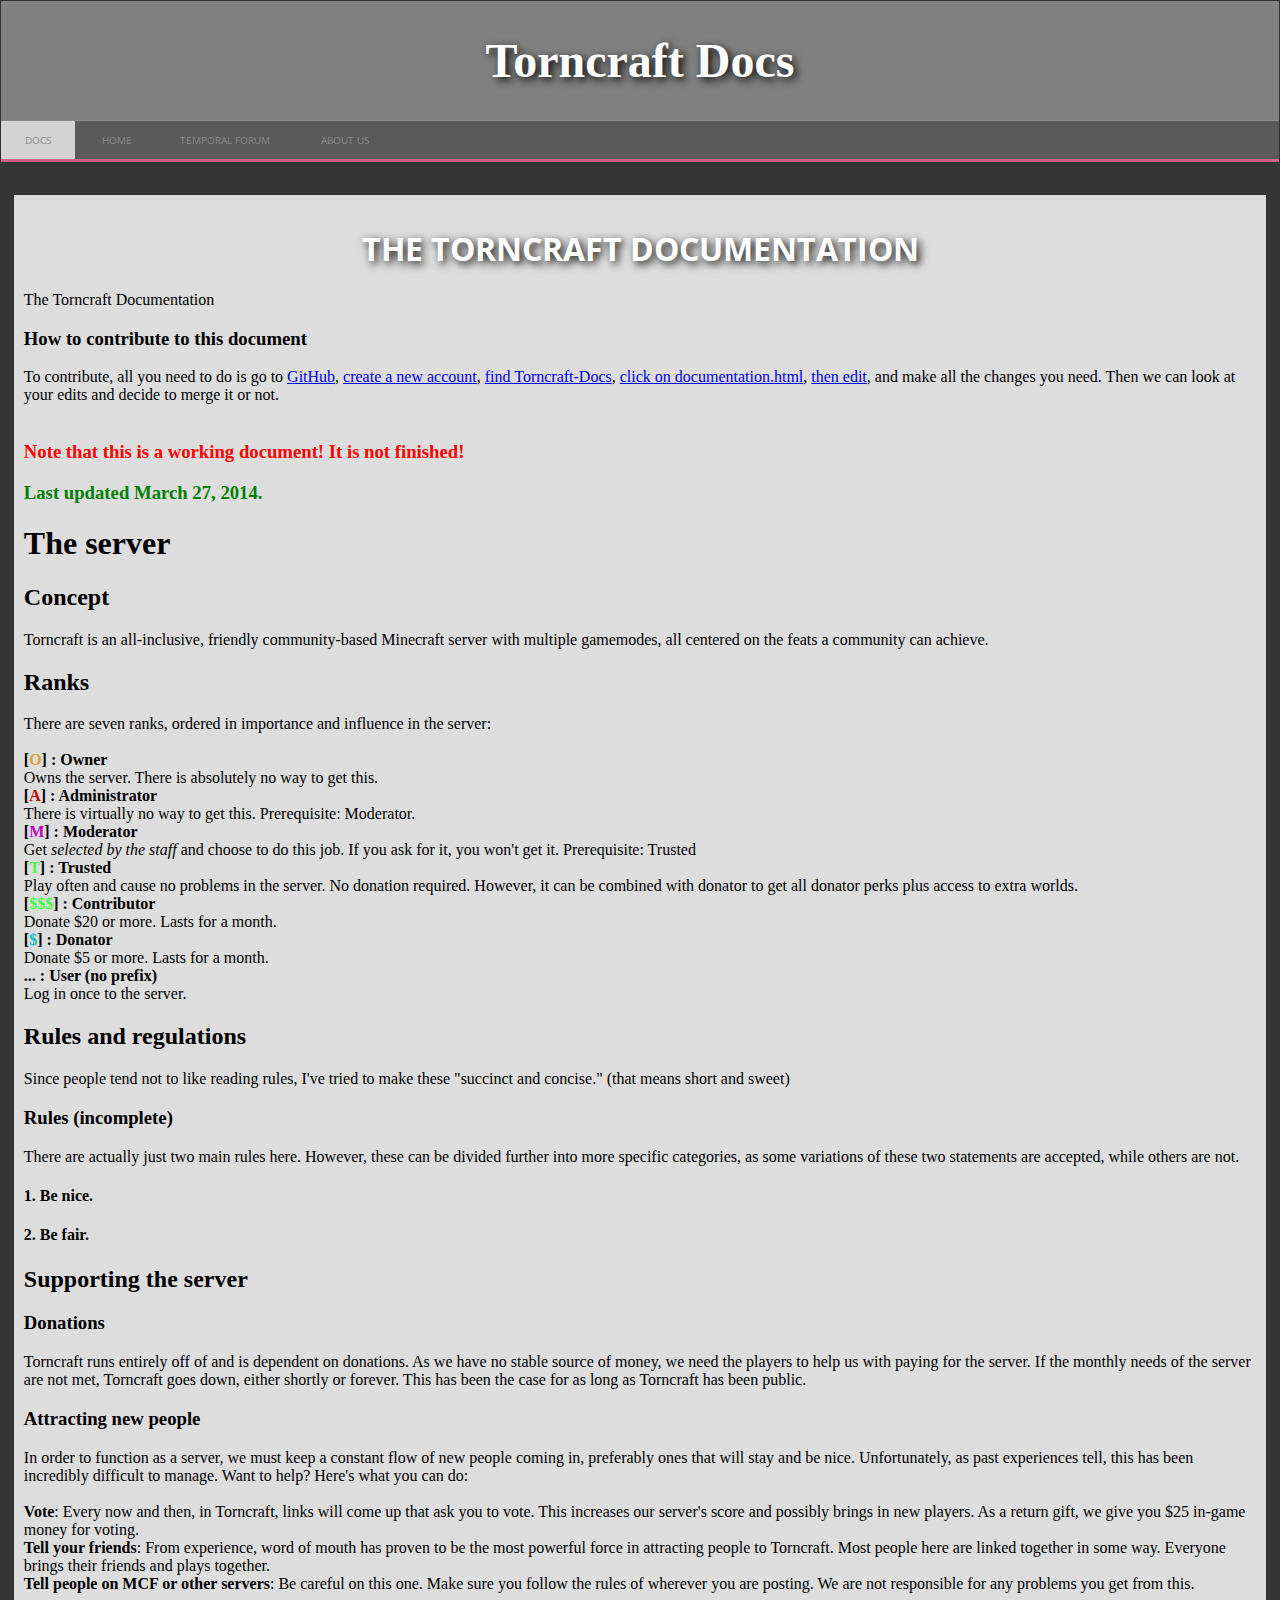
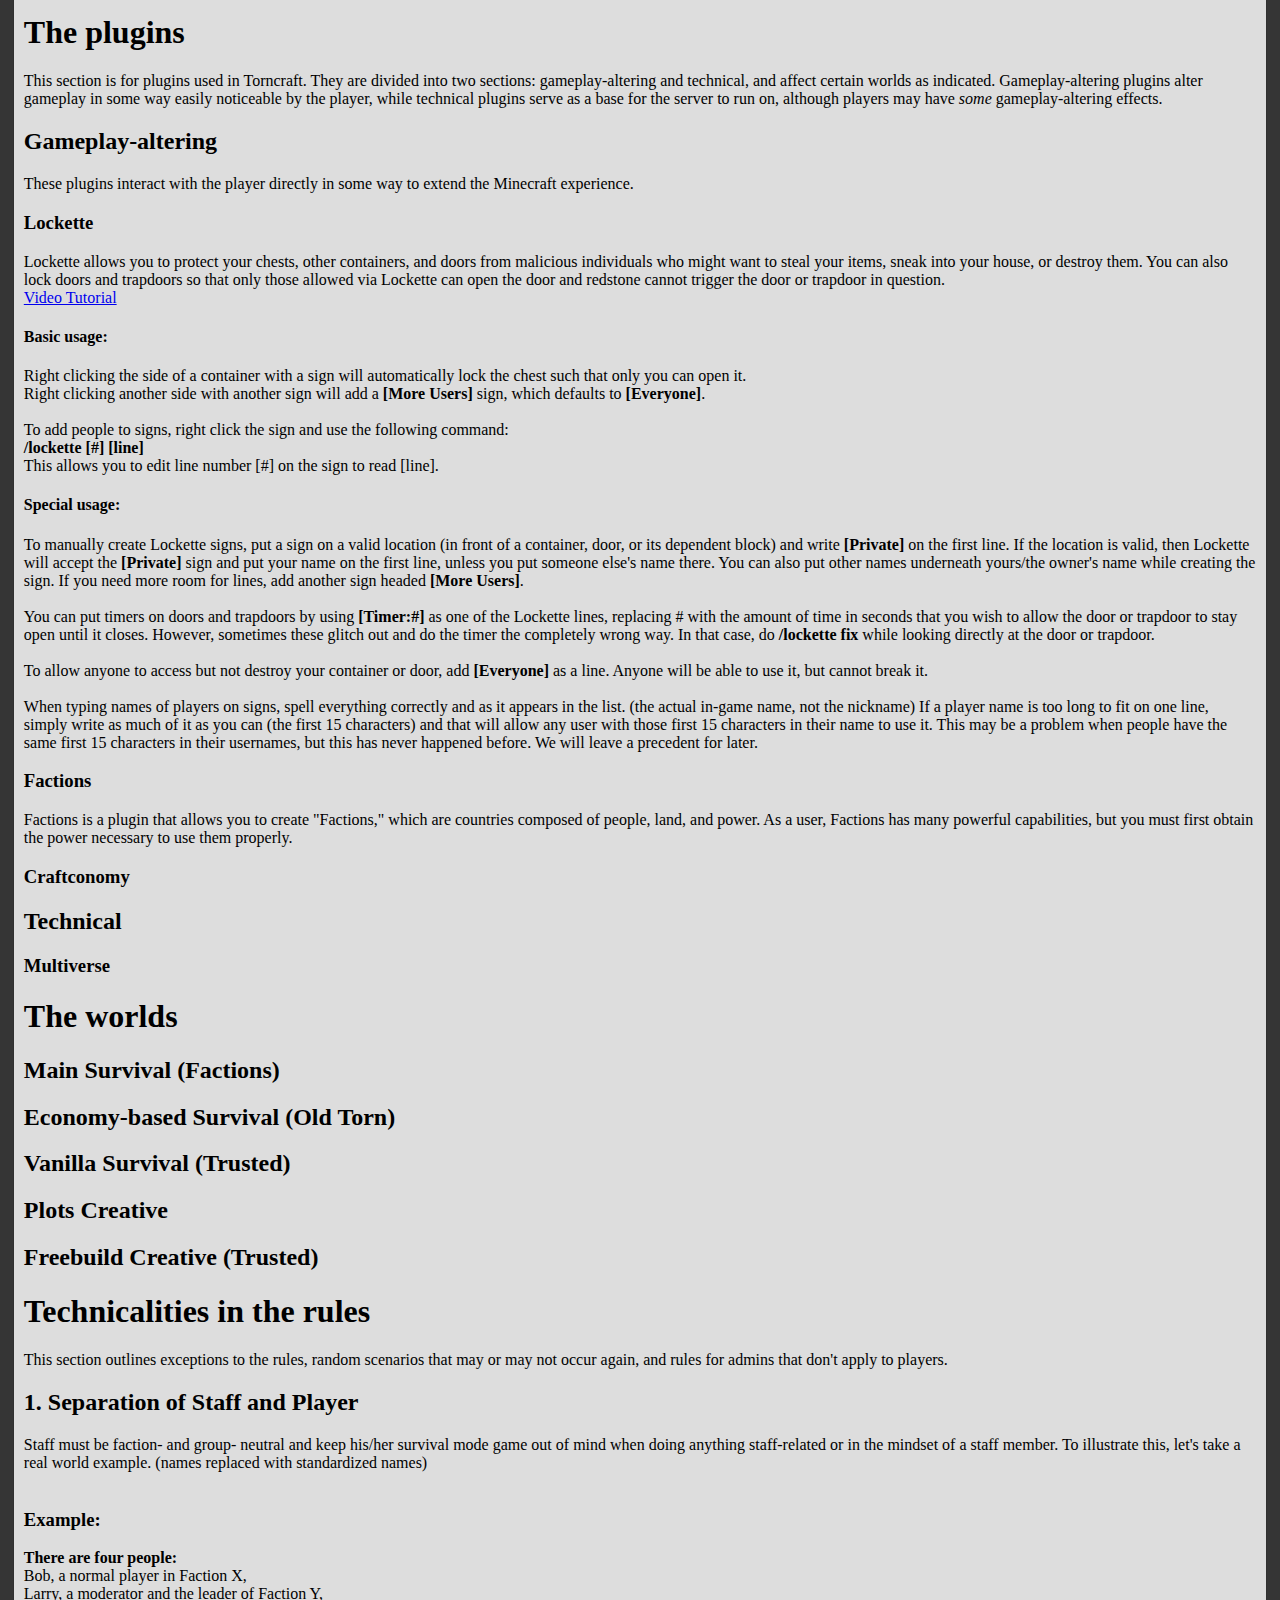
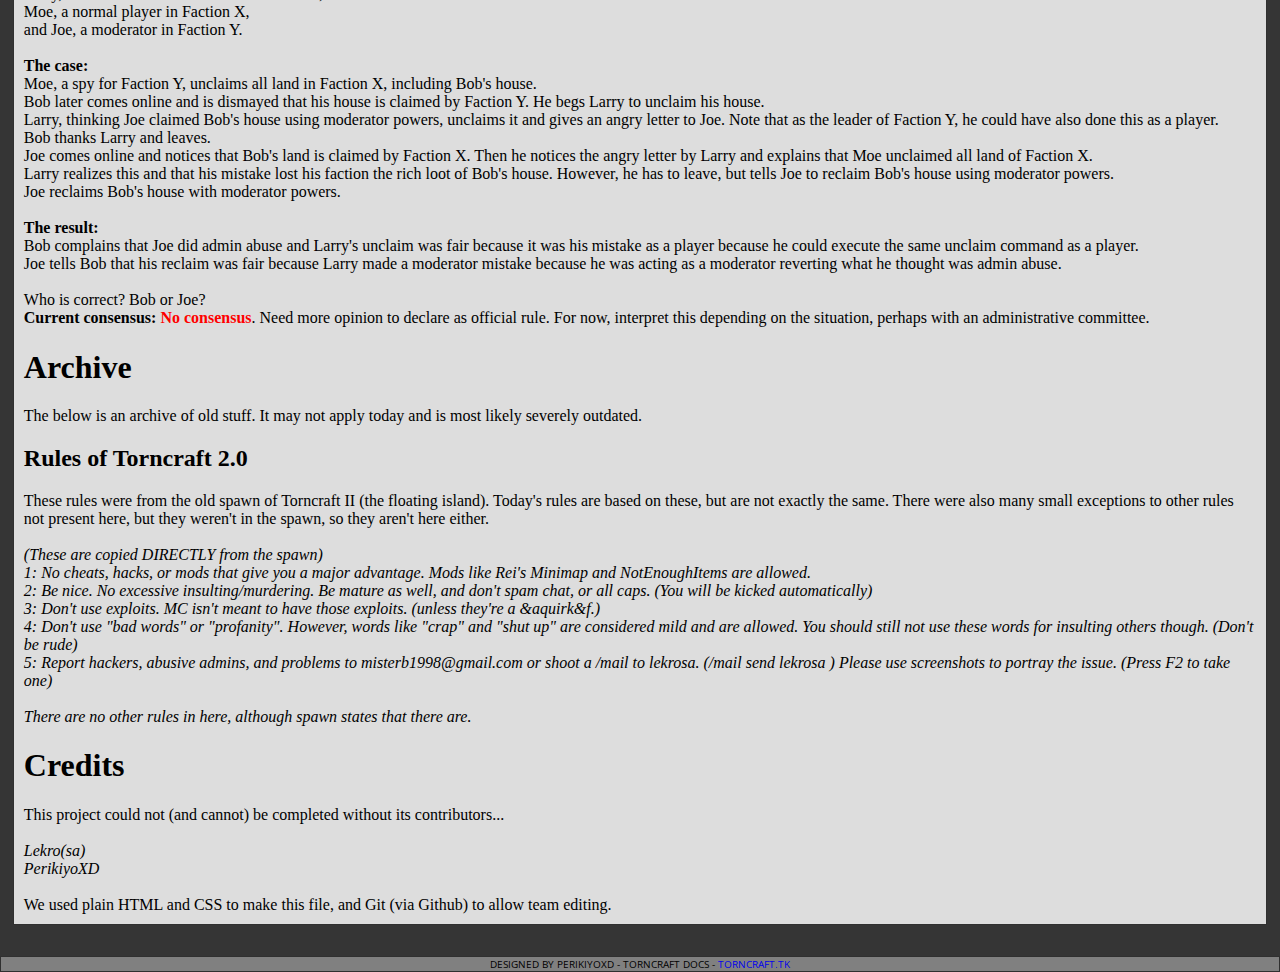
==== commit 887b801f: "Add Credits, Rules, Archive" ====
--- a/documentation.html
+++ b/documentation.html
@@ -15,18 +15,18 @@
         
         
     <style type="text/css"></style><style type="text/css"></style></head>
-    <body style="background-color: #353535; color: rgb(138, 138, 138);  font: wf;">
+    <body style="background-color: #353535; color: rgb(138, 138, 138); font: wf;">
         <div id="header" style="border-right-color: #000;text-align: center;background-color: grey;border: 1px solid #303030;">
             <img url="">
             <h1 style="font-size: -webkit-xxx-large;text-shadow: 3px 3px 8px #000;color: #FFF;">Torncraft Docs</h1>
         <div> <!--Menu-->
             <div id="cssmenu">
                 <ul style="
-    border-right-width: 0px;
-    border-left-width: 0px;
-    border-radius: 0;
-    border-bottom: 3px solid #D0628A;
-    background: #5A5A5A;
+border-right-width: 0px;
+border-left-width: 0px;
+border-radius: 0;
+border-bottom: 3px solid #D0628A;
+background: #5A5A5A;
 ">
                     
                     
@@ -55,23 +55,23 @@
         </div></div>
         <br>
 <div style="
-    border: 1px solid #303030;
-    background: white;
-    padding: 10px;
-    text-overflow: clip;
-    color: black;
-    background: gray;
-    margin: 1%;
+border: 1px solid #303030;
+background: white;
+padding: 10px;
+text-overflow: clip;
+color: black;
+background: #dddddd;
+margin: 1%;
 ">
   <h1 style="
-    color: #FFFFFF;
-    text-shadow: 3px 3px 8px #000;
-    font-family: 'Open Sans', 'Helvetica Neue', Helvetica, Arial, Sans-Serif;
-    text-transform: uppercase;
-    text-align: center;
-">The Torncraft Documentation</h1><h1></h1>
-
-
+color: #FFFFFF;
+text-shadow: 3px 3px 8px #000;
+font-family: 'Open Sans', 'Helvetica Neue', Helvetica, Arial, Sans-Serif;
+text-transform: uppercase;
+text-align: center;
+">The Torncraft Documentation</h1>The Torncraft Documentation</h1>
+
+<!-- THE DOCUMENTATION BEGINS HERE! -->
 
 <h3>How to contribute to this document</h3>
 
@@ -83,15 +83,15 @@
 <a href="https://github.com/Torncraft/Torncraft-Docs/edit/master/documentation.html">then edit</a>,
 and make all the changes you need. Then we can look at your edits and decide to merge it or not.<br><br>
 
-<h3 style="color:red">Note that this is a working document! It is not finished!</font></h3>
-<h3 style="color:green">Last updated March 21, 2014.</h3>
+<h3><font color=red>Note that this is a working document! It is not finished!</font></h3>
+<h3><font color=green>Last updated <b>March 27, 2014</b>.</font></h3>
 
 <h1>The server</h1>
 
 <h2>Concept</h2>
 Torncraft is an all-inclusive, friendly community-based Minecraft server with multiple gamemodes, all centered on the feats a community can achieve.
 
-<h2>Rank System</h2>
+<h2>Ranks</h2>
 There are seven ranks, ordered in importance and influence in the server:<br><br>
 
 <b>[<font color="D9A334">O</font>] : Owner</b><br>
@@ -109,6 +109,14 @@
 <b>... : User (no prefix)</b><br>
 Log in once to the server.<br>
 
+<h2>Rules and regulations</h2>
+Since people tend not to like reading rules, I've tried to make these "succinct and concise." (that means short and sweet)
+<h3>Rules (incomplete)</h3>
+There are actually just two main rules here. However, these can be divided further into more specific categories, as some variations of these two statements are accepted, while others are not.
+<h4>1. Be nice.</h4>
+
+<h4>2. Be fair.</h4>
+
 <h2>Supporting the server</h2>
 
 <h3>Donations</h3>
@@ -151,7 +159,7 @@
 
 To allow anyone to access but not destroy your container or door, add <b>[Everyone]</b> as a line. Anyone will be able to use it, but cannot break it.<br><br>
 
-When typing names of players on signs, spell everything correctly and as it appears in the <tab> list. (the actual in-game name, not the nickname) If a player name is too long to fit on one line, simply write as much of it as you can (the first 15 characters) and that will allow any user with those first 15 characters in their name to use it. This may be a problem when people have the same first 15 characters in their usernames, but this has never happened before. We will leave a precedent for later.
+When typing names of players on signs, spell everything correctly and as it appears in the <TAB> list. (the actual in-game name, not the nickname) If a player name is too long to fit on one line, simply write as much of it as you can (the first 15 characters) and that will allow any user with those first 15 characters in their name to use it. This may be a problem when people have the same first 15 characters in their usernames, but this has never happened before. We will leave a precedent for later.
 
 <h3>Factions</h3>
 Factions is a plugin that allows you to create "Factions," which are countries composed of people, land, and power. As a user, Factions has many powerful capabilities, but you must first obtain the power necessary to use them properly.
@@ -187,8 +195,36 @@
 Joe tells Bob that his reclaim was fair because Larry made a moderator mistake because he was acting as a moderator reverting what he thought was admin abuse.<br><br>
 Who is correct? Bob or Joe?<br>
 
-<b>Current consensus: <font color="red">No consensus</font></b>. Need more opinion to declare as official rule. For now, interpret this depending on the situation, perhaps with an administrative committee.
-
+<b>Current consensus: <font color=red>No consensus</font></b>. Need more opinion to declare as official rule. For now, interpret this depending on the situation, perhaps with an administrative committee.
+
+<h1>Archive</h1>
+The below is an archive of old stuff. It may not apply today and is most likely severely outdated.
+<h2>Rules of Torncraft 2.0</h2>
+These rules were from the old spawn of Torncraft II (the floating island). Today's rules are based on these, but are not exactly the same. There were also many small exceptions to other rules not present here, but they weren't in the spawn, so they aren't here either.<br>
+<br>
+<i>(These are copied DIRECTLY from the spawn)<br>
+1: No cheats, hacks, or mods that give you a major advantage. Mods like Rei's Minimap and NotEnoughItems are allowed.<br>
+2: Be nice. No excessive insulting/murdering. Be mature as well, and don't spam chat, or all caps. (You will be kicked automatically)<br>
+3: Don't use exploits. MC isn't meant to have those exploits. (unless they're a &aquirk&f.)<br>
+4: Don't use "bad words" or "profanity". However, words like "crap" and "shut up" are considered mild and are allowed. You should still not use these words for insulting others though. (Don't be rude)<br>
+5: Report hackers, abusive admins, and problems to misterb1998@gmail.com or shoot a /mail to lekrosa. (/mail send lekrosa <message>) Please use screenshots to portray the issue. (Press F2 to take one)<br><br>
+
+There are no other rules in here, although spawn states that there are.<br>
+</i>
+
+<h1>Credits</h1>
+This project could not (and cannot) be completed without its contributors...<br><br>
+
+<i>
+    Lekro(sa)<br>
+    PerikiyoXD<br>
+    
+    
+</i><br>
+
+We used plain HTML and CSS to make this file, and Git (via Github) to allow team editing.
+        
+<!-- THIS IS THE END OF THE DOCUMENTATION. EVERYTHING THAT FOLLOWS IS FOR FORMATTING! -->
 </div>
 <br>
         <div id="footer" style="
@@ -212,4 +248,4 @@
 " href="http://torncraft.tk">torncraft.tk</a>
         </div>
     
-</body></html>+</body></html>
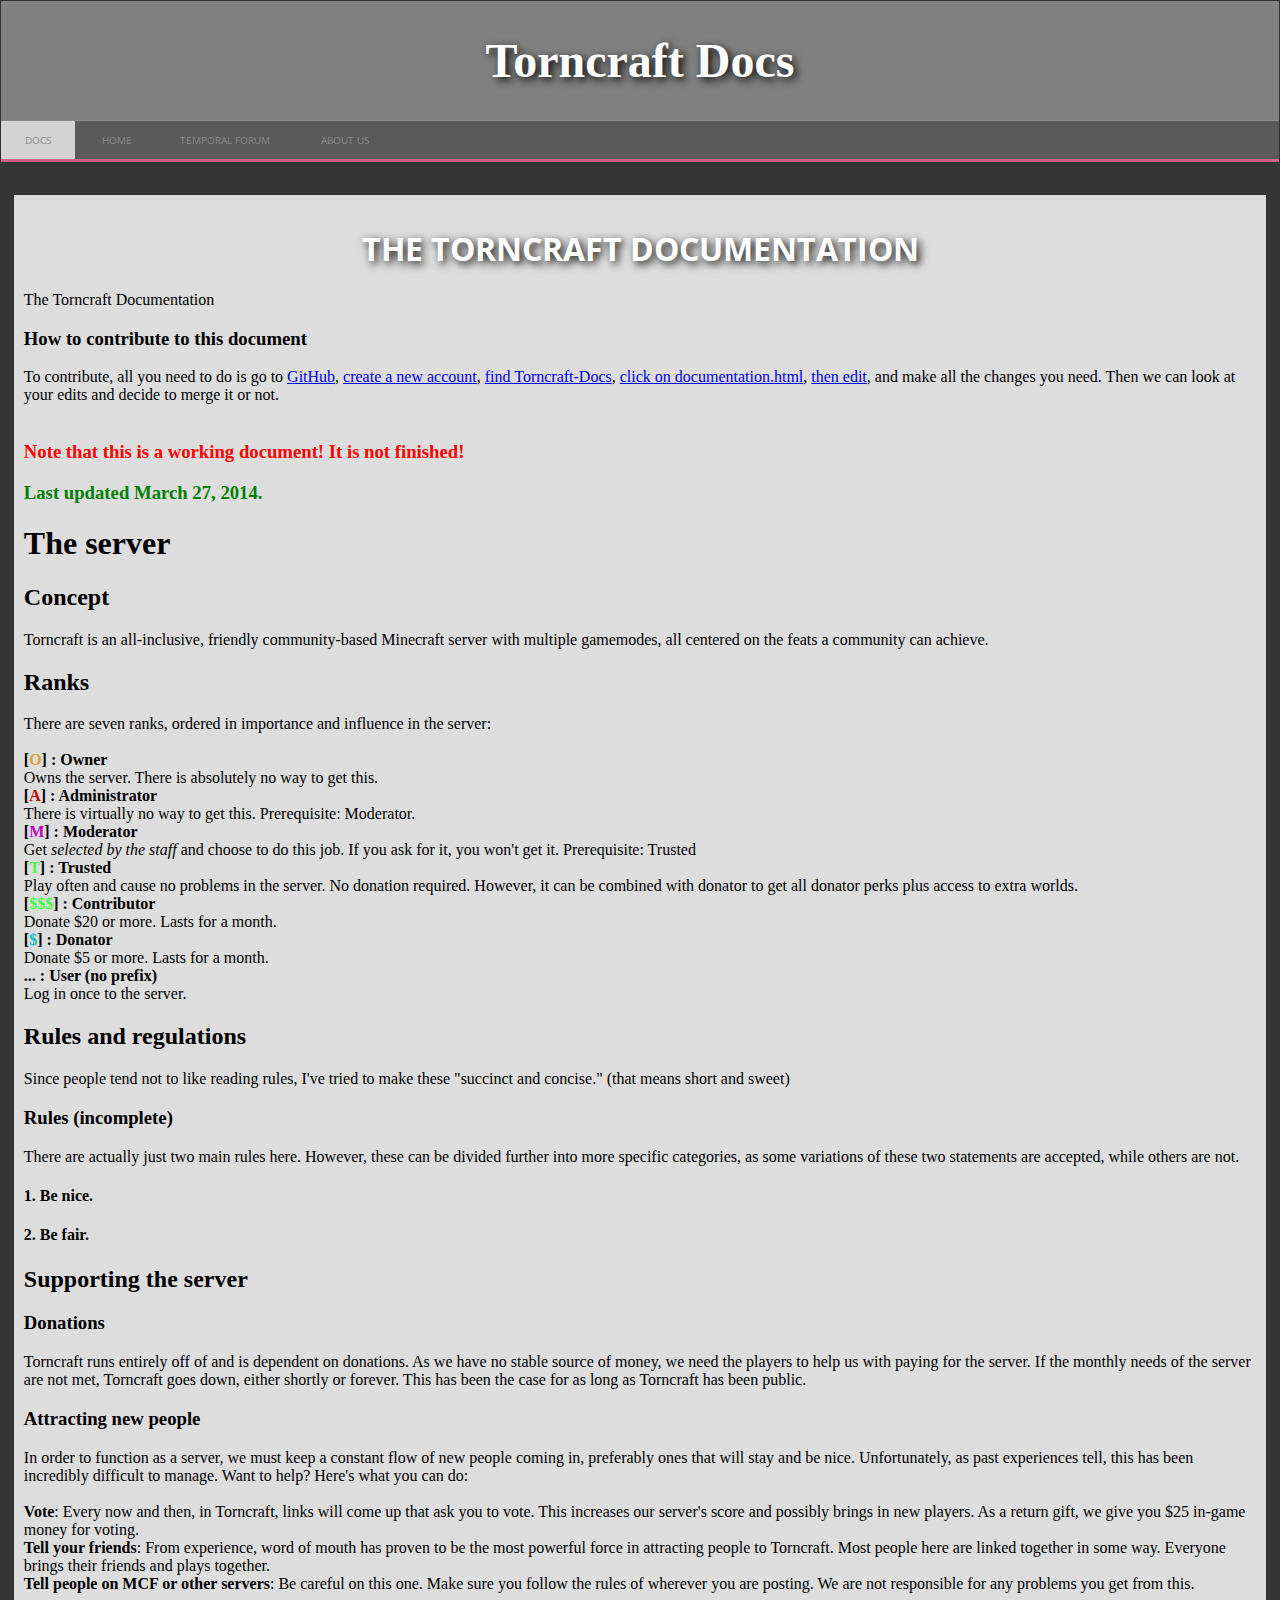
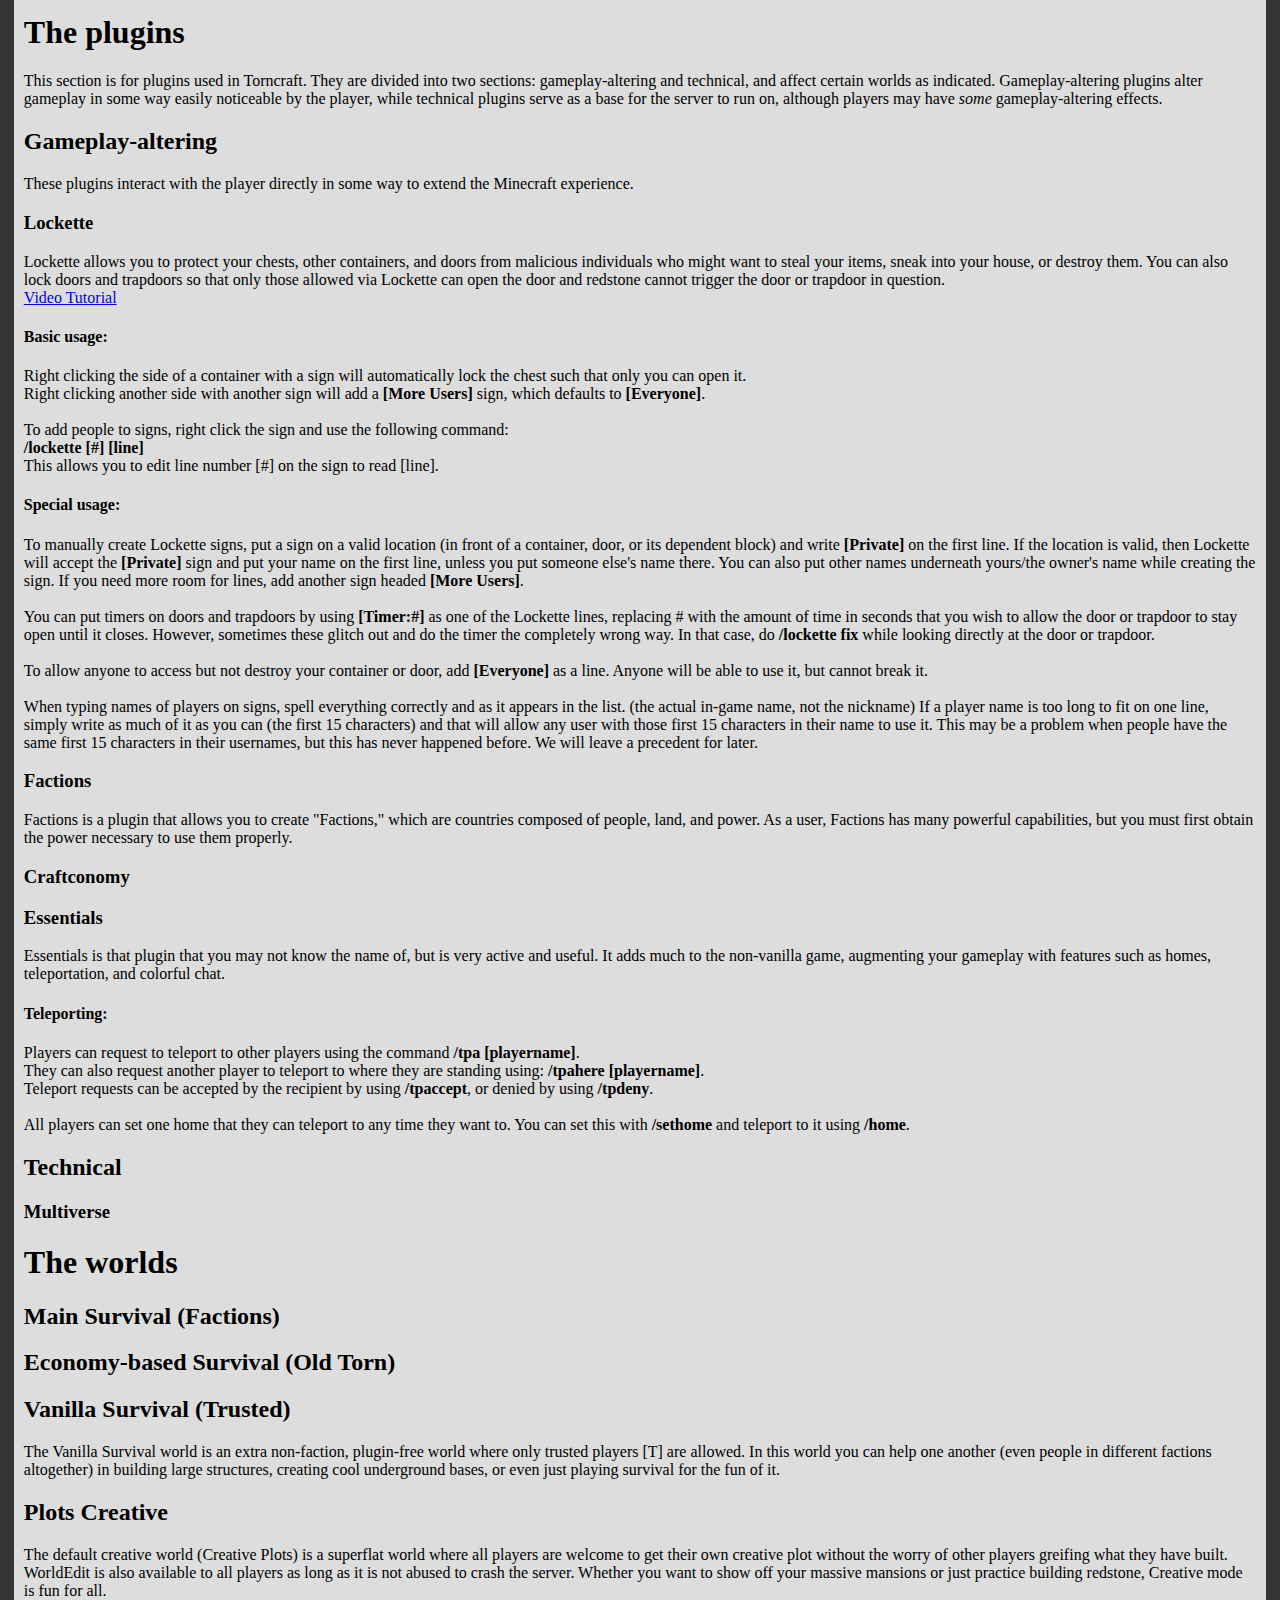
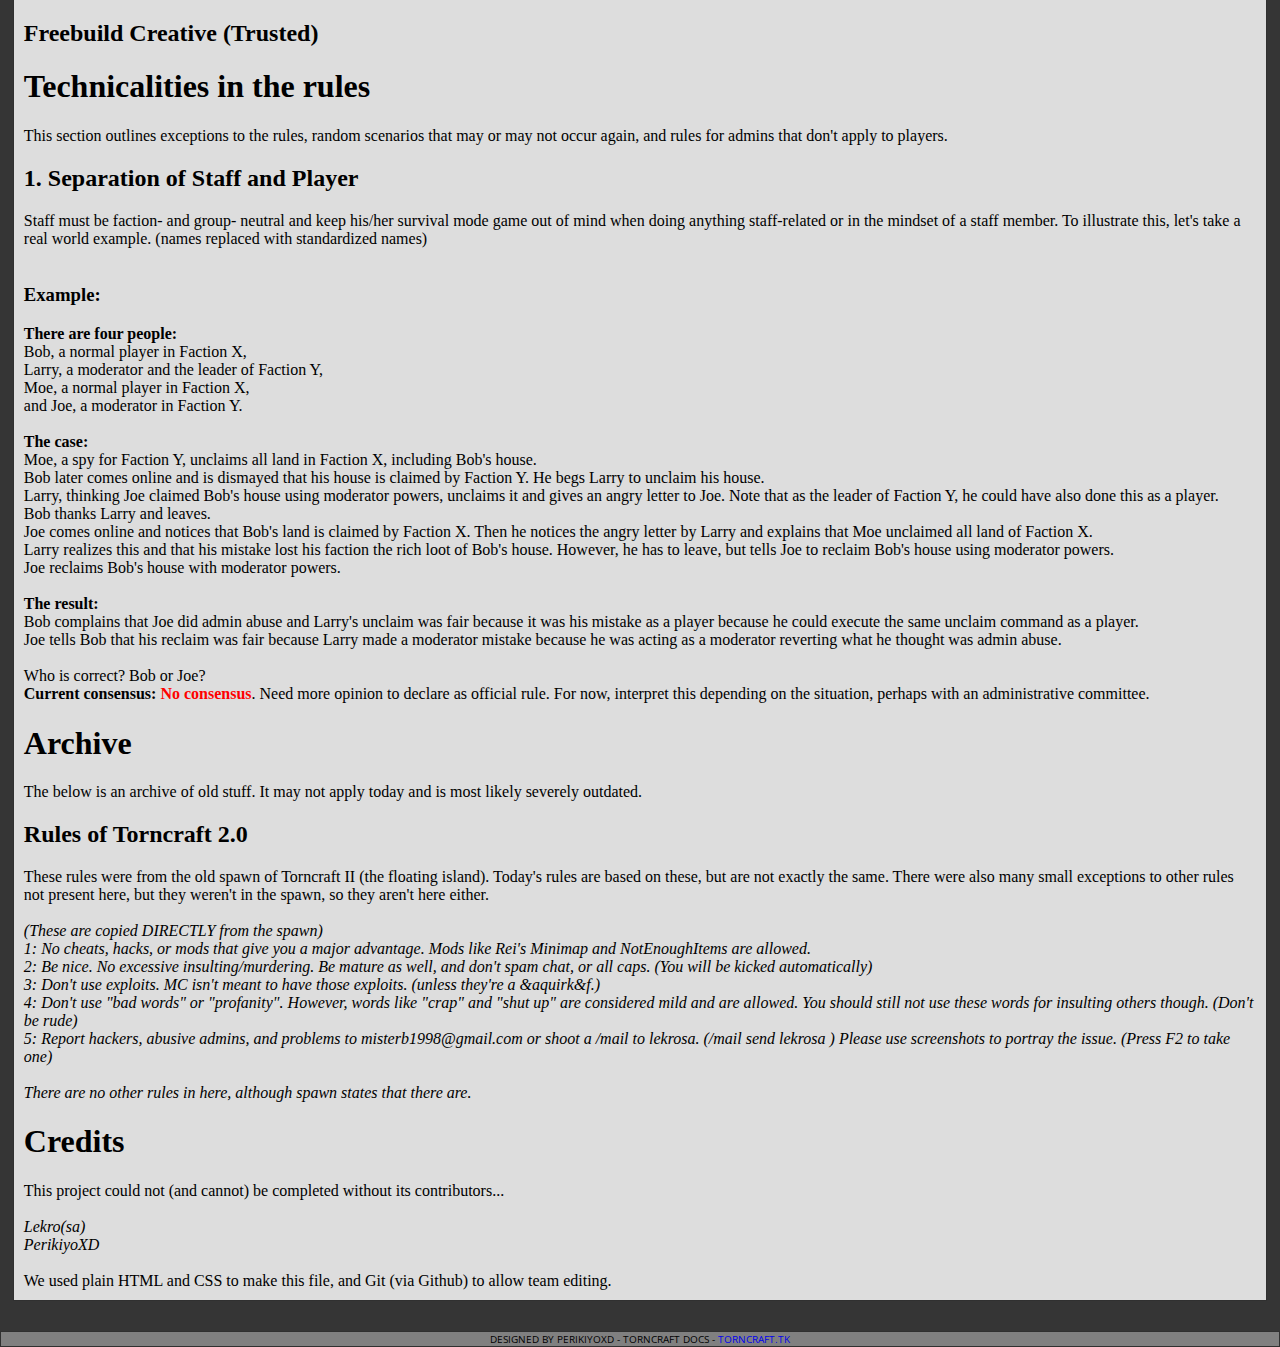
==== commit d0a282fd: "Add Peteaslaya" ====
--- a/documentation.html
+++ b/documentation.html
@@ -164,13 +164,25 @@
 <h3>Factions</h3>
 Factions is a plugin that allows you to create "Factions," which are countries composed of people, land, and power. As a user, Factions has many powerful capabilities, but you must first obtain the power necessary to use them properly.
 <h3>Craftconomy</h3>
+<h3>Essentials</h3>
+Essentials is that plugin that you may not know the name of, but is very active and useful. It adds much to the non-vanilla game, augmenting your gameplay with features such as homes, teleportation, and colorful chat.
+<h4>Teleporting:</h4>
+Players can request to teleport to other players using the command <b>/tpa [playername]</b>.<br>
+They can also request another player to teleport to where they are standing using: <b>/tpahere [playername]</b>.<br>
+Teleport requests can be accepted by the recipient by using <b>/tpaccept</b>, or denied by using <b>/tpdeny</b>.<br>
+<br>
+All players can set one home that they can teleport to any time they want to. You can set this with <b>/sethome</b> and teleport to it using <b>/home</b>.
+
+
 <h2>Technical</h2>
 <h3>Multiverse</h3>
 <h1>The worlds</h1>
 <h2>Main Survival (Factions)</h2>
 <h2>Economy-based Survival (Old Torn)</h2>
 <h2>Vanilla Survival (Trusted)</h2>
+The Vanilla Survival world is an extra non-faction, plugin-free world where only trusted players [T] are allowed. In this world you can help one another (even people in different factions altogether) in building large structures, creating cool underground bases, or even just playing survival for the fun of it.
 <h2>Plots Creative</h2>
+The default creative world (Creative Plots) is a superflat world where all players are welcome to get their own creative plot without the worry of other players greifing what they have built. WorldEdit is also available to all players as long as it is not abused to crash the server. Whether you want to show off your massive mansions or just practice building redstone, Creative mode is fun for all.
 <h2>Freebuild Creative (Trusted)</h2>
 <h1>Technicalities in the rules</h1>
 This section outlines exceptions to the rules, random scenarios that may or may not occur again, and rules for admins that don't apply to players.
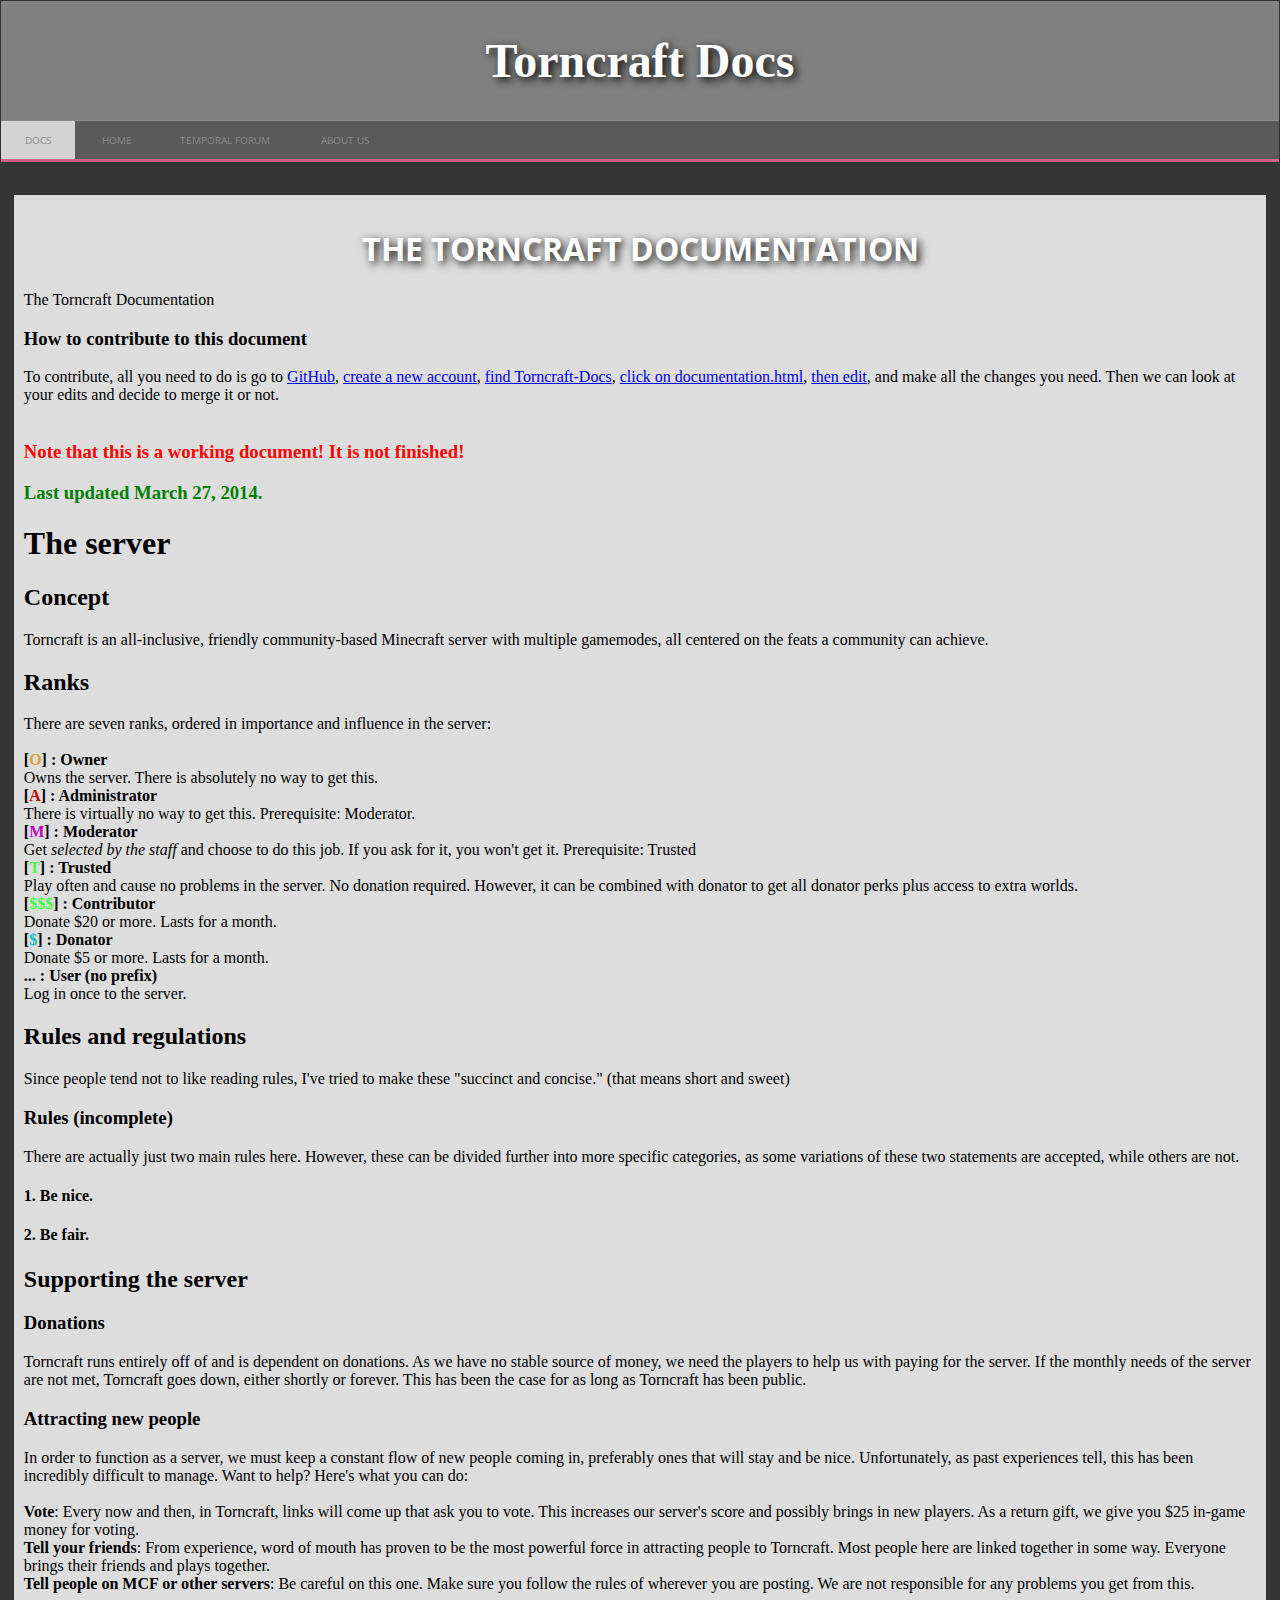
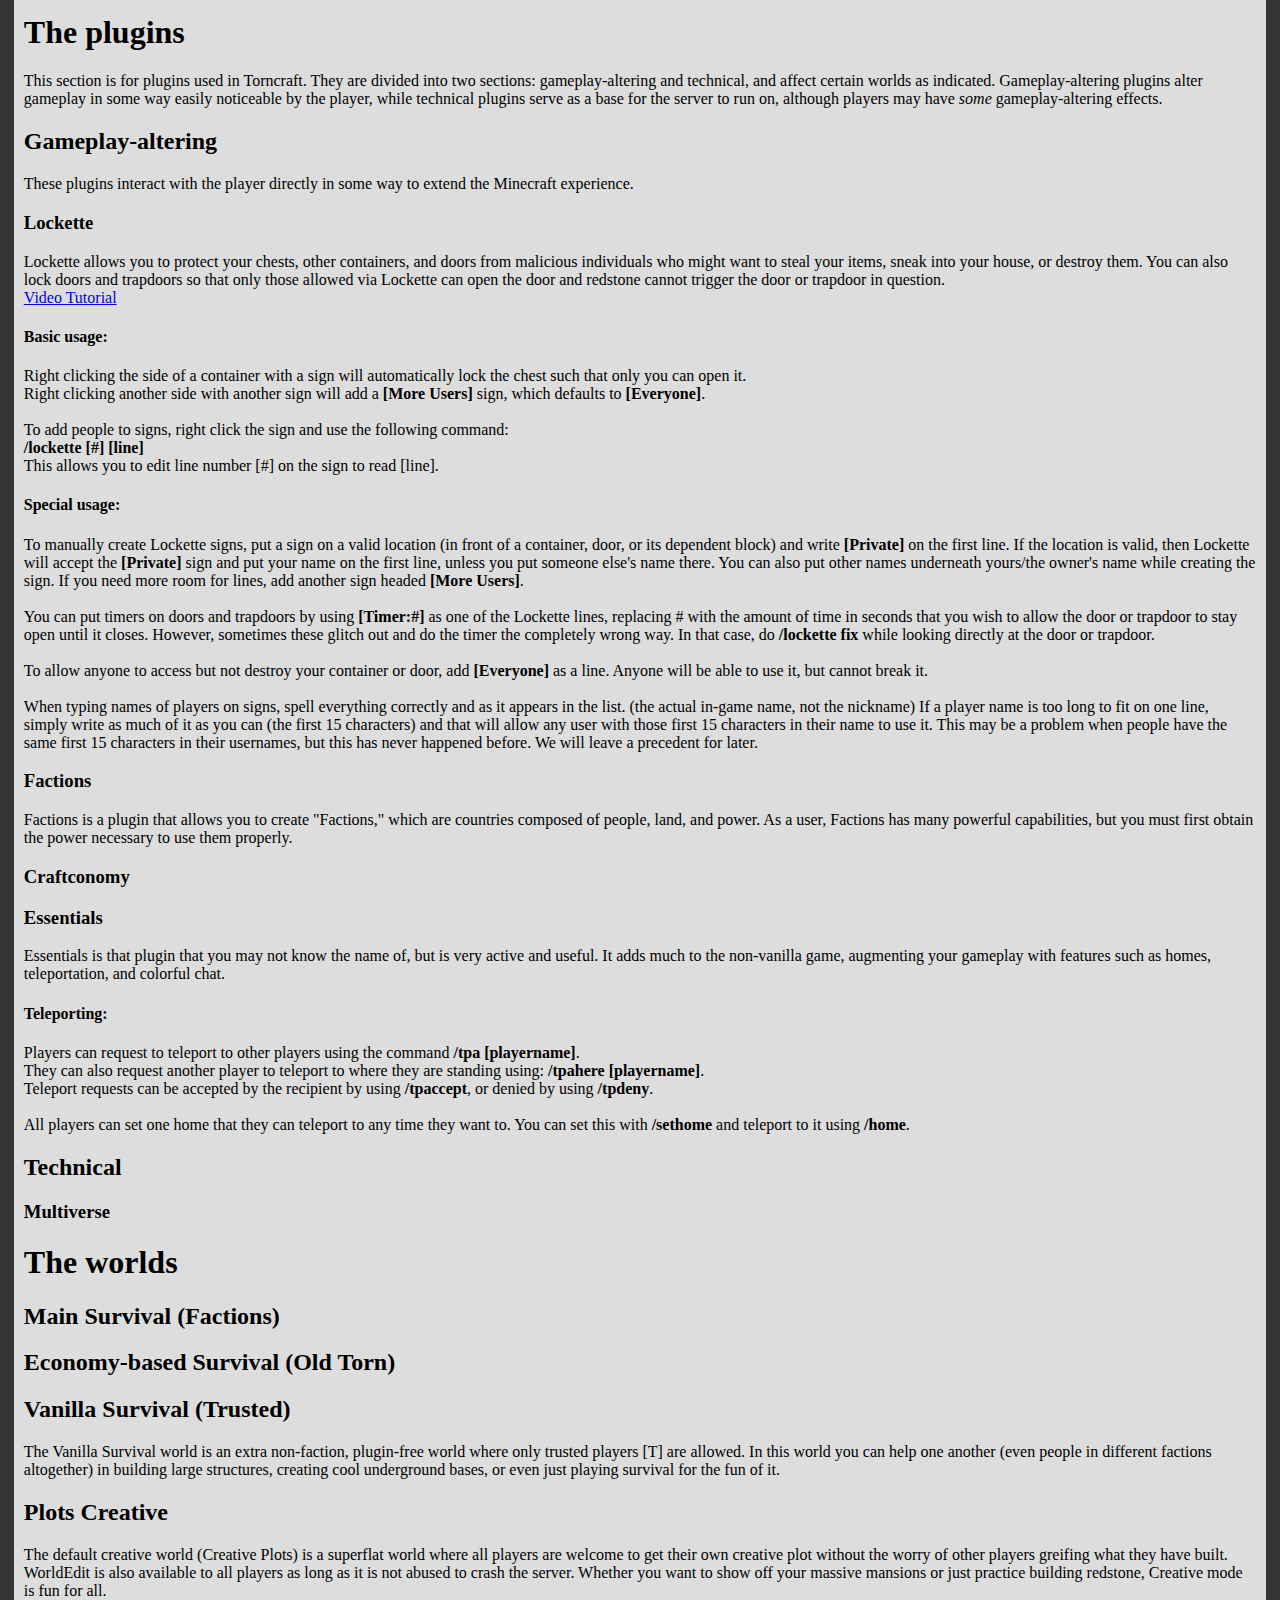
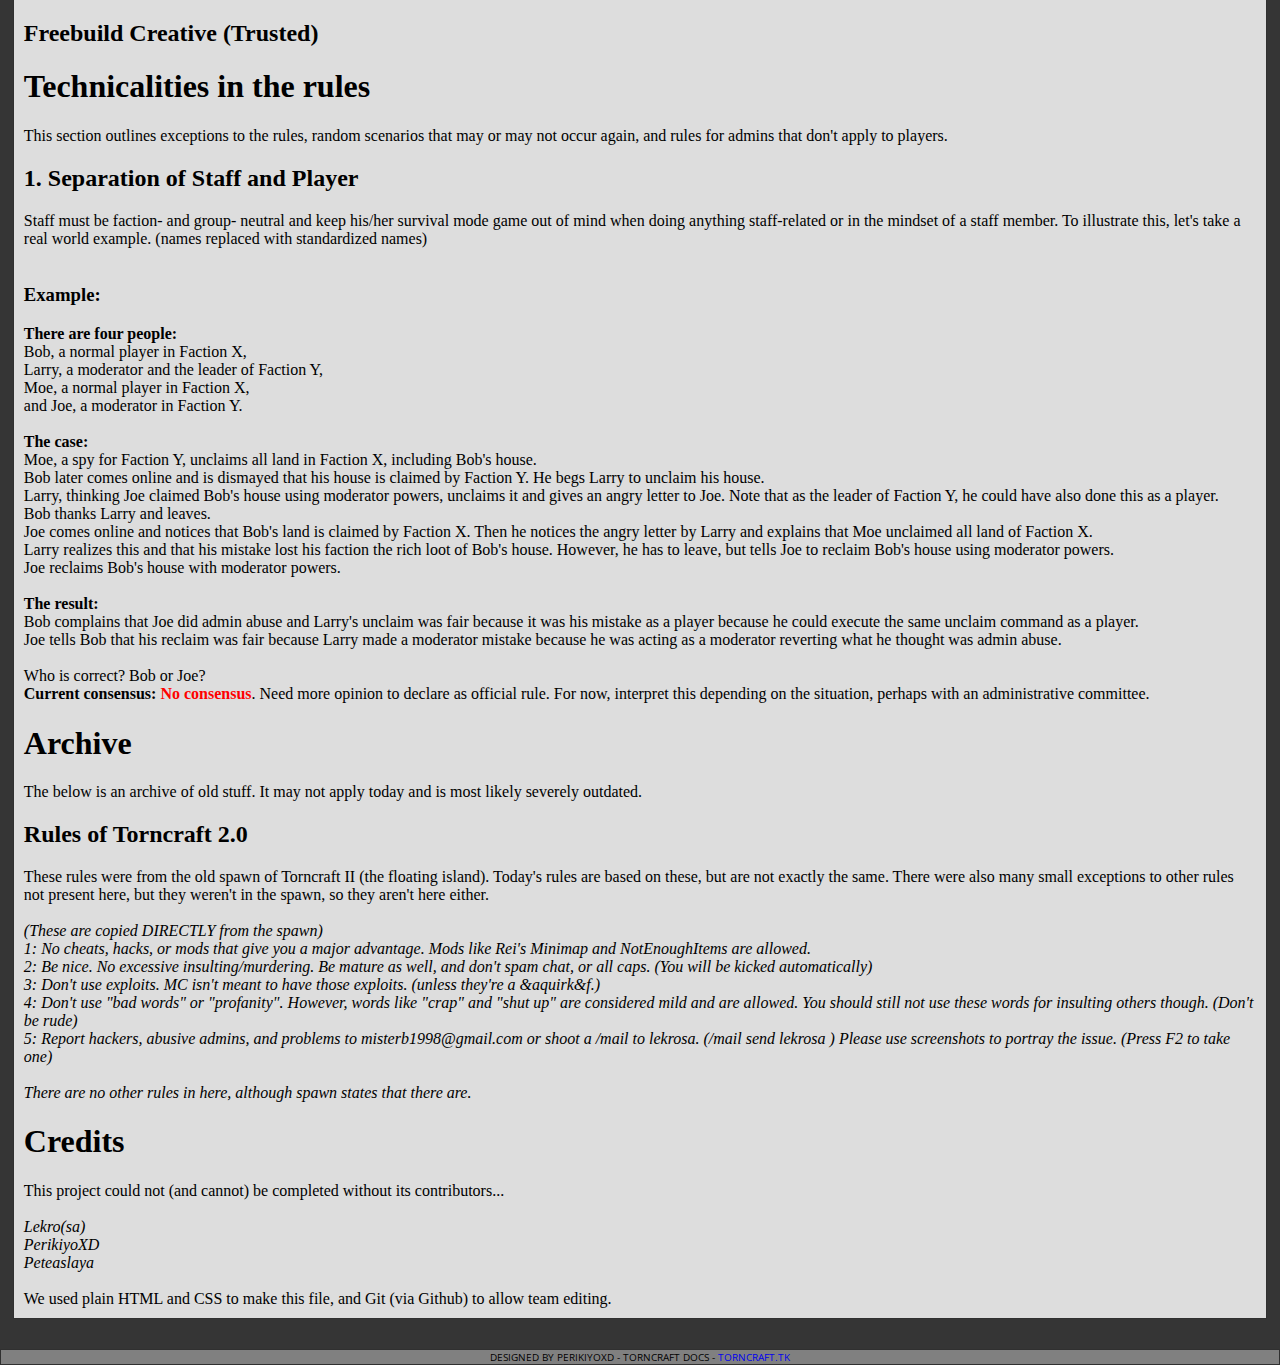
==== commit 5b736a86: "Add Peteaslaya to credits" ====
--- a/documentation.html
+++ b/documentation.html
@@ -230,6 +230,7 @@
 <i>
     Lekro(sa)<br>
     PerikiyoXD<br>
+    Peteaslaya<br>
     
     
 </i><br>
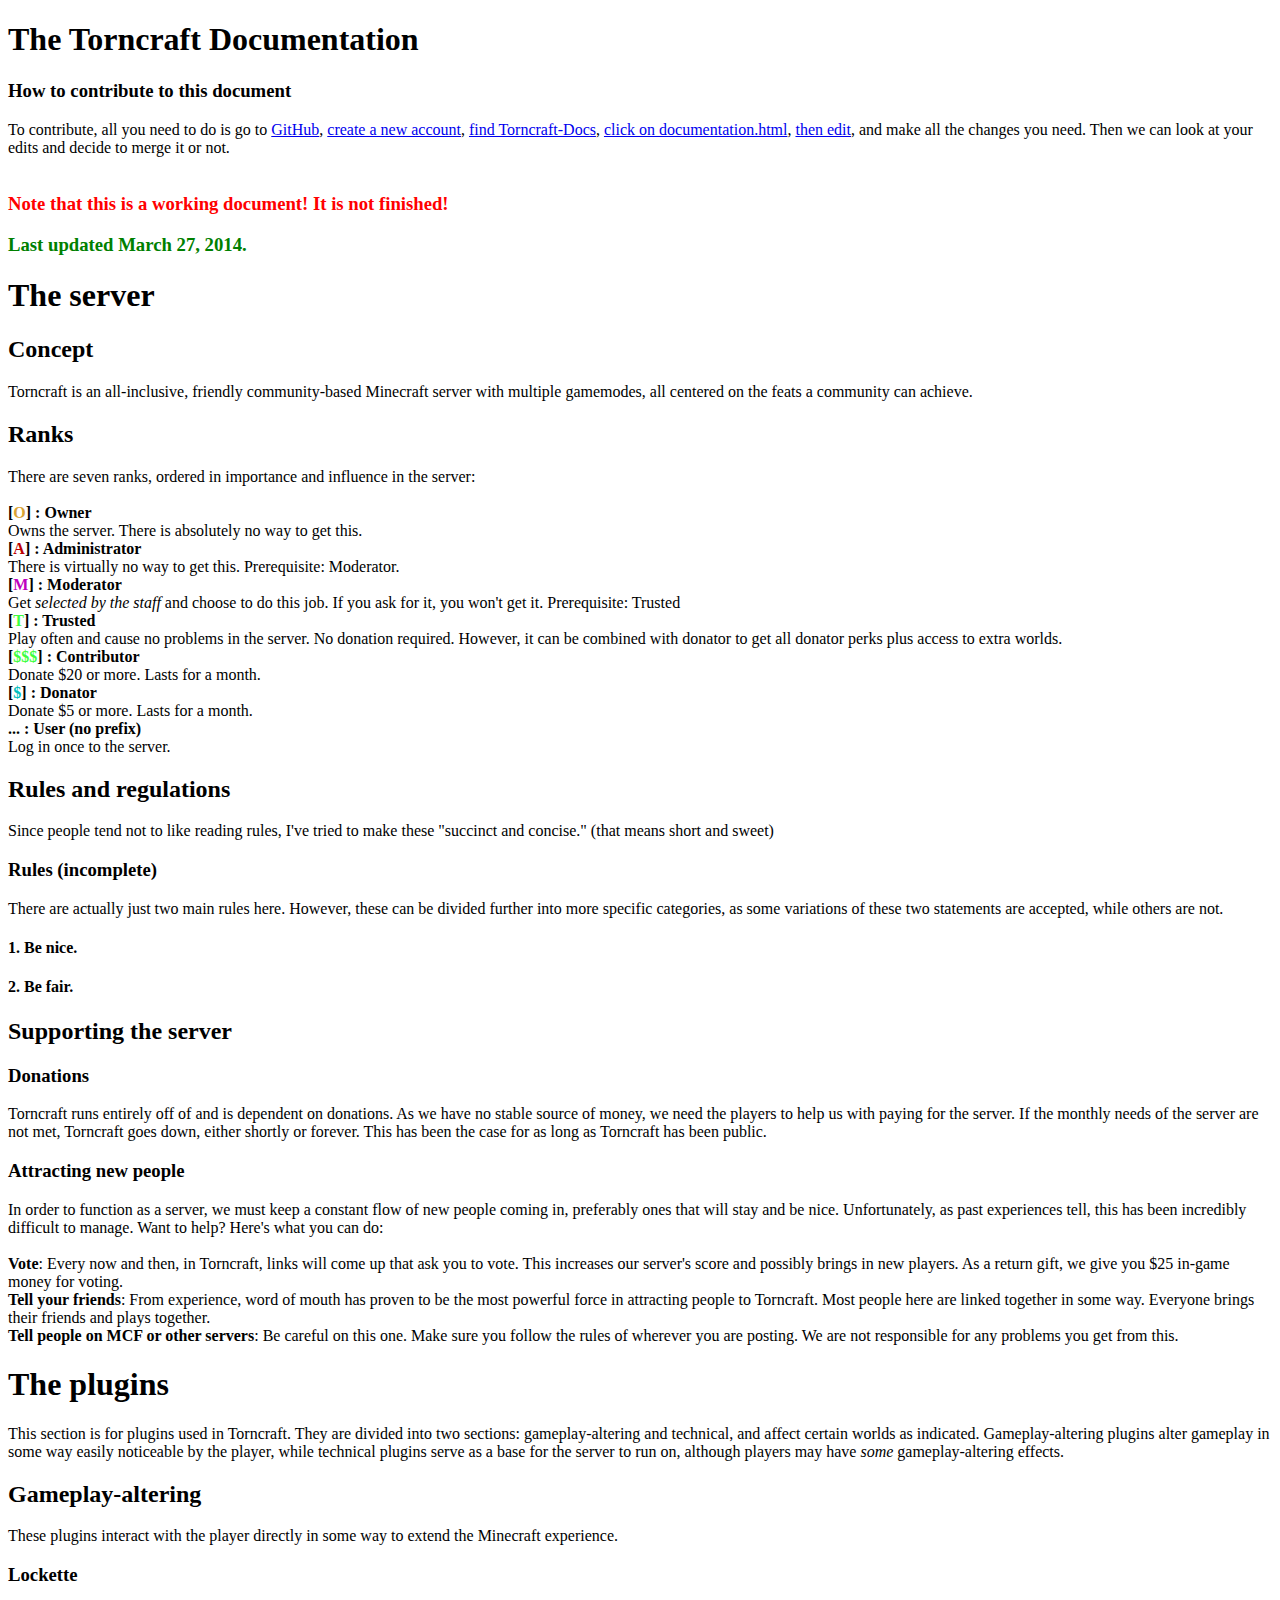
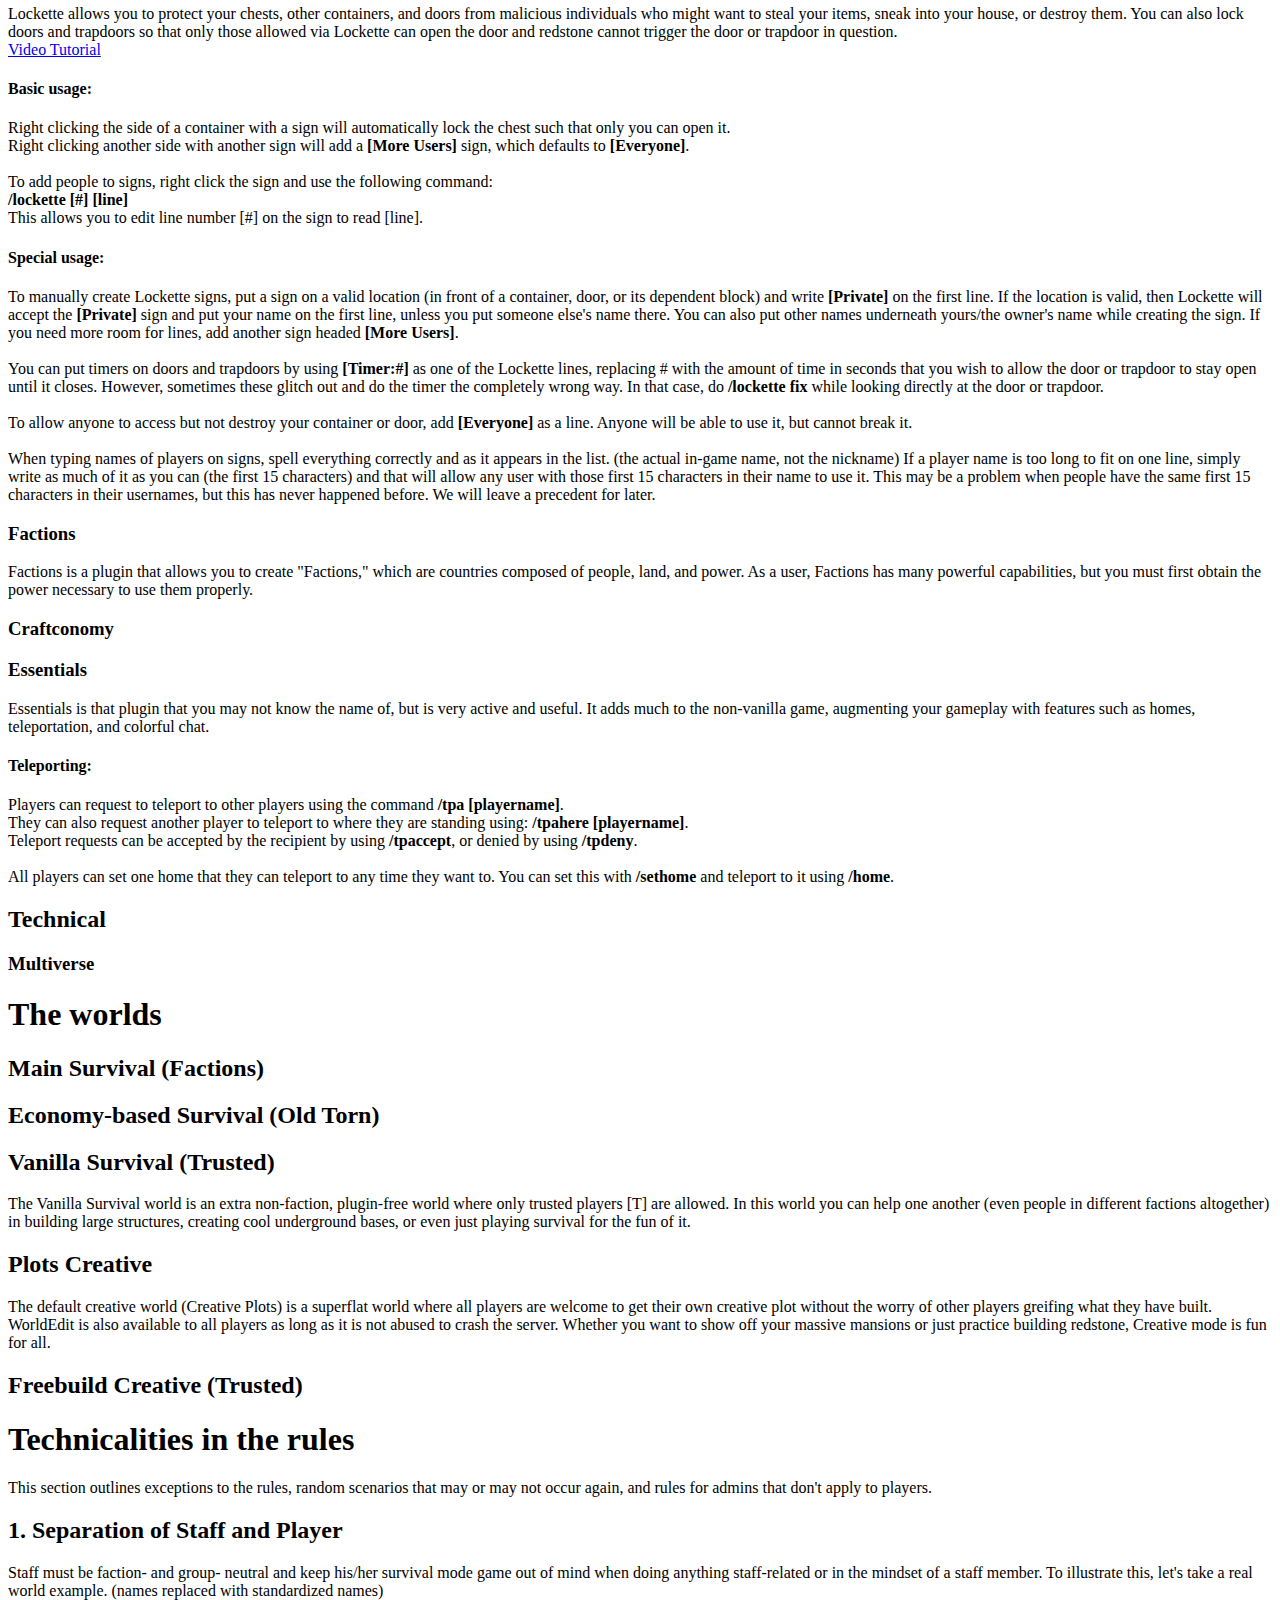
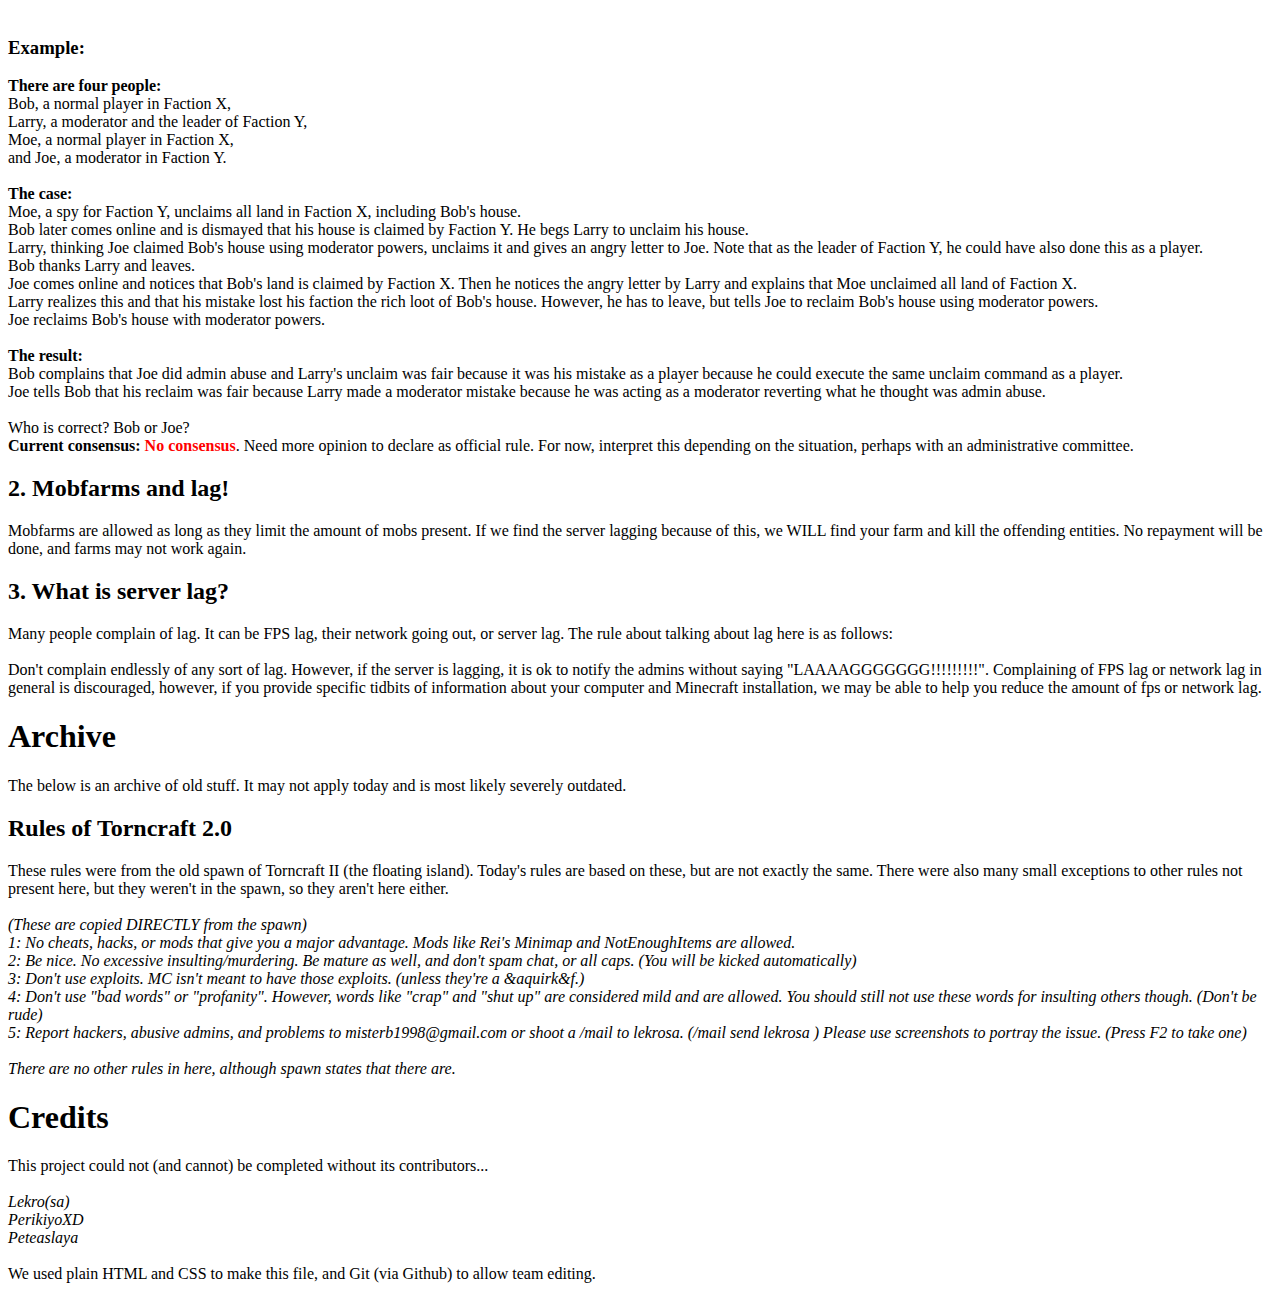
==== commit 94063b72: "try linking to css here" ====
--- a/documentation.html
+++ b/documentation.html
@@ -1,76 +1,17 @@
-<html><head>
-        <meta http-equiv="Content-Type" content="text/html; charset=utf-8">
-        <meta http-equiv="X-UA-Compatible" content="IE=edge,chrome=1">
-        <link rel="stylesheet" type="text/css" href="docs/styles.css">
-<style>@font-face
-{
-font-family: wf;
-src: url(consolas.ttf);
-}
+<!DOCTYPE html>
+<html>
+<head>
+<meta charset="utf-8">
 
-body
-{
-font-family: wf;
-}</style>
-        
-        
-    <style type="text/css"></style><style type="text/css"></style></head>
-    <body style="background-color: #353535; color: rgb(138, 138, 138); font: wf;">
-        <div id="header" style="border-right-color: #000;text-align: center;background-color: grey;border: 1px solid #303030;">
-            <img url="">
-            <h1 style="font-size: -webkit-xxx-large;text-shadow: 3px 3px 8px #000;color: #FFF;">Torncraft Docs</h1>
-        <div> <!--Menu-->
-            <div id="cssmenu">
-                <ul style="
-border-right-width: 0px;
-border-left-width: 0px;
-border-radius: 0;
-border-bottom: 3px solid #D0628A;
-background: #5A5A5A;
-">
-                    
-                    
-                    <li class="active collapsed" style="display: list-item;background: lightgray;">
-                        <a href="index.html">
-                            <span>DOCS</span>
-                        </a>
-                    </li>
-                    
-<li class="collapsed" style="display: list-item;">
-                        <a href="index.html">
-                            <span>Home</span>
-                        </a>
-                    </li><li class="collapsed" style="display: list-item;">
-                        <a href="http://perikiyoxd.tk/forum">
-                            <span>Temporal Forum</span>
-                        </a>
-                    </li>
-                    <li class="last collapsed" style="display: list-item;">
-                        <a href="about.html">
-                            <span>About us</span>
-                        </a>
-                    </li>
-                </ul>
-            </div>
-        </div></div>
-        <br>
-<div style="
-border: 1px solid #303030;
-background: white;
-padding: 10px;
-text-overflow: clip;
-color: black;
-background: #dddddd;
-margin: 1%;
-">
-  <h1 style="
-color: #FFFFFF;
-text-shadow: 3px 3px 8px #000;
-font-family: 'Open Sans', 'Helvetica Neue', Helvetica, Arial, Sans-Serif;
-text-transform: uppercase;
-text-align: center;
-">The Torncraft Documentation</h1>The Torncraft Documentation</h1>
+<link href='http://fonts.googleapis.com/css?family=Special+Elite|Vollkorn:400italic,400|Bangers' rel='stylesheet' type='text/css'>
 
+<link rel="stylesheet" type="text/css" href="https://raw.githubusercontent.com/Torncraft/Torncraft-Docs/master/docs/styles.css">
+
+</head>
+<body>
+
+<h1 class=title>The Torncraft Documentation</h1>
+<div class=inner>
 <!-- THE DOCUMENTATION BEGINS HERE! -->
 
 <h3>How to contribute to this document</h3>
@@ -209,6 +150,16 @@
 
 <b>Current consensus: <font color=red>No consensus</font></b>. Need more opinion to declare as official rule. For now, interpret this depending on the situation, perhaps with an administrative committee.
 
+<h2>2. Mobfarms and lag!</h2>
+
+Mobfarms are allowed as long as they limit the amount of mobs present. If we find the server lagging because of this, we WILL find your farm and kill the offending entities. No repayment will be done, and farms may not work again.
+
+<h2>3. What is server lag?</h2>
+
+Many people complain of lag. It can be FPS lag, their network going out, or server lag. The rule about talking about lag here is as follows: <br><br>
+
+Don't complain endlessly of any sort of lag. However, if the server is lagging, it is ok to notify the admins without saying "LAAAAGGGGGGG!!!!!!!!!". Complaining of FPS lag or network lag in general is discouraged, however, if you provide specific tidbits of information about your computer and Minecraft installation, we may be able to help you reduce the amount of fps or network lag.
+
 <h1>Archive</h1>
 The below is an archive of old stuff. It may not apply today and is most likely severely outdated.
 <h2>Rules of Torncraft 2.0</h2>
@@ -238,27 +189,7 @@
 We used plain HTML and CSS to make this file, and Git (via Github) to allow team editing.
         
 <!-- THIS IS THE END OF THE DOCUMENTATION. EVERYTHING THAT FOLLOWS IS FOR FORMATTING! -->
-</div>
-<br>
-        <div id="footer" style="
-    text-align: center;
-    font-family: 'Open Sans', 'Helvetica Neue', Helvetica, Arial, sans-serif;
-    border: 1px solid #303030;
-    background: gray;
-    color: black;
-">
-            <span style="
-    font-family: 'Open Sans', 'Helvetica Neue', Helvetica, Arial, Sans-Serif;
-    text-transform: uppercase;
-    font-size: 10px;
-    text-align: center;
-">Designed by PerikiyoXD - Torncraft Docs - </span><a style="
-    font-family: 'Open Sans', 'Helvetica Neue', Helvetica, Arial, Sans-Serif;
-    text-transform: uppercase;
-    font-size: 10px;
-    text-align: center;
-    text-decoration: none;
-" href="http://torncraft.tk">torncraft.tk</a>
-        </div>
-    
-</body></html>
+</div class=inner>
+
+</body>
+</html>
